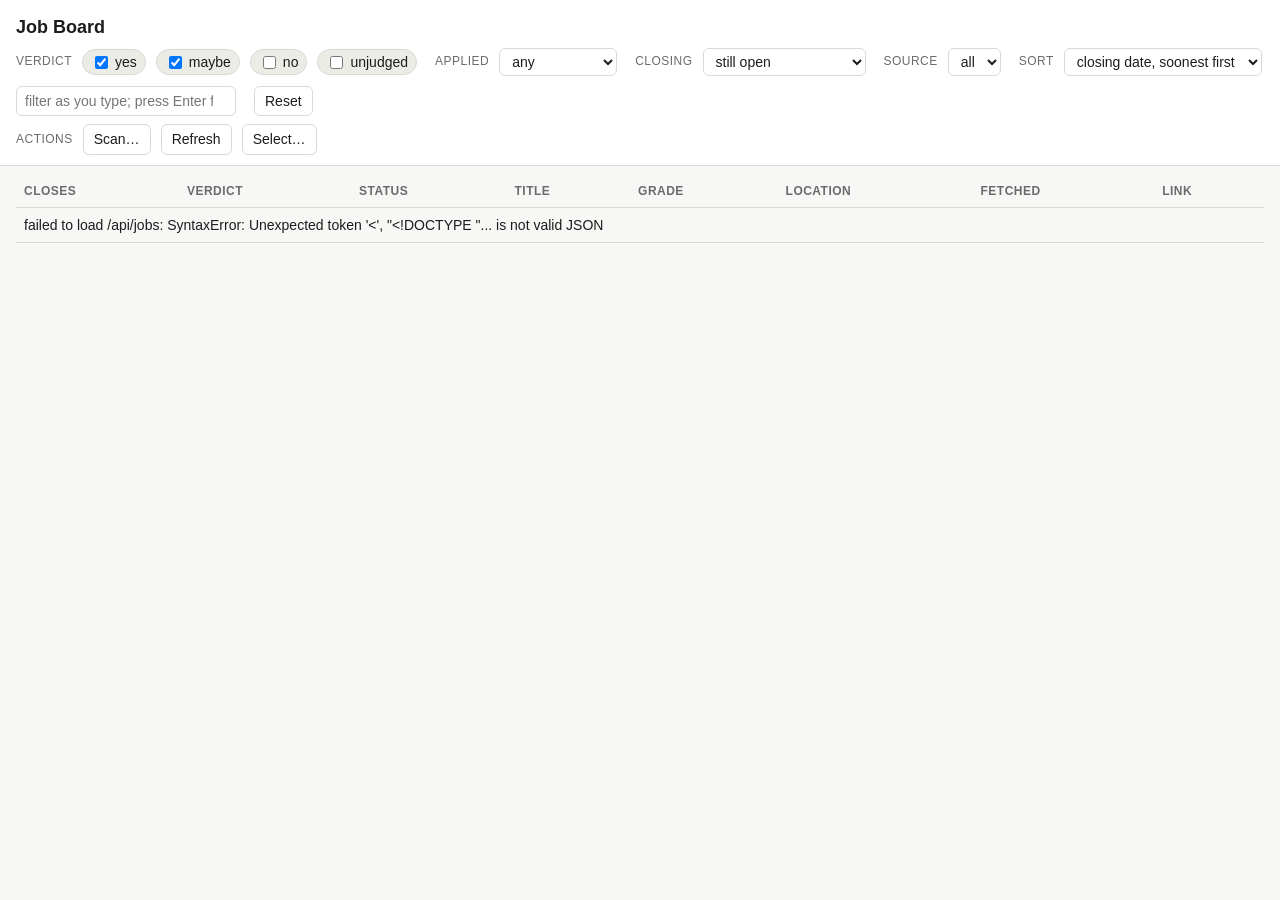
==== jobboard/static/index.html @ 0a0da337 "Resumes stored in Postgres and uploaded only via the MCP tool upload_resume; files served from the d" ====
<!DOCTYPE html>
<html lang="en">
<head>
<meta charset="utf-8">
<meta name="viewport" content="width=device-width, initial-scale=1">
<title>Job Board</title>
<style>
  :root {
    --bg: #f7f7f5; --fg: #1c1c1c; --muted: #6b6b6b; --line: #d9d9d4; --card: #ffffff;
    --accent: #1f5f8b; --yes: #1e7f4f; --maybe: #b26a00; --no: #9c2f2f; --none: #777;
    --applied: #3b4cca; --chip: #ecece7;
  }
  @media (prefers-color-scheme: dark) {
    :root { --bg: #16181a; --fg: #e6e6e3; --muted: #9a9a96; --line: #30343a; --card: #1f2327;
            --accent: #6fb3e0; --yes: #4fc08d; --maybe: #e0a84a; --no: #e06c6c; --none: #8a8a8a;
            --applied: #8c9bff; --chip: #2a2f35; }
  }
  * { box-sizing: border-box; }
  body { margin: 0; background: var(--bg); color: var(--fg);
         font: 14px/1.45 -apple-system, BlinkMacSystemFont, "Segoe UI", Roboto, Helvetica, Arial, sans-serif; }
  header { padding: 14px 16px 10px; border-bottom: 1px solid var(--line); background: var(--card);
           position: sticky; top: 0; z-index: 2; }
  h1 { font-size: 18px; margin: 0 0 8px; }
  .controls { display: flex; flex-wrap: wrap; gap: 10px 18px; align-items: center; }
  .group { display: flex; flex-wrap: wrap; gap: 6px 10px; align-items: center; }
  .group > span.label { color: var(--muted); font-size: 12px; text-transform: uppercase; letter-spacing: .04em; }
  label.chk { display: inline-flex; align-items: center; gap: 4px; cursor: pointer;
              padding: 2px 8px; border: 1px solid var(--line); border-radius: 999px; background: var(--chip); }
  select, input[type=search] { font: inherit; padding: 4px 8px; border: 1px solid var(--line);
                               border-radius: 6px; background: var(--card); color: var(--fg); }
  input[type=search] { min-width: 220px; }
  button { font: inherit; padding: 4px 10px; border: 1px solid var(--line); border-radius: 6px;
           background: var(--card); color: var(--fg); cursor: pointer; }
  .count { color: var(--muted); margin-left: auto; }
  .sem { font-size: 12px; color: var(--accent); }
  .sem button { padding: 0 6px; font-size: 11px; }
  td.score { color: var(--muted); font-size: 12px; white-space: nowrap; }
  button.on { background: var(--accent); color: #fff; border-color: var(--accent); }
  .runstat { color: var(--muted); font-size: 13px; }
  .runstat.running { color: var(--maybe); }
  .runstat.failed { color: var(--no); }
  .runstat.done { color: var(--yes); }
  .runstat { transition: opacity .6s; }
  .runstat.fade { opacity: 0; }
  dialog { border: 1px solid var(--line); border-radius: 10px; background: var(--card); color: var(--fg);
           padding: 18px 20px; min-width: 320px; max-width: 90vw; }
  dialog::backdrop { background: rgba(0,0,0,.35); }
  dialog h3 { margin: 0 0 10px; font-size: 16px; }
  dialog form { display: flex; flex-direction: column; gap: 10px; }
  dialog select, dialog input[type=number] { font: inherit; padding: 4px 8px; border: 1px solid var(--line);
      border-radius: 6px; background: var(--bg); color: var(--fg); }
  dialog select { width: 100%; margin-top: 4px; }
  .muted { color: var(--muted); font-size: 12px; }
  .dlg-actions { display: flex; justify-content: flex-end; gap: 8px; margin-top: 6px; }
  #scanStart { background: var(--accent); color: #fff; border-color: var(--accent); }
  main { padding: 0 16px 40px; }
  table { width: 100%; border-collapse: collapse; margin-top: 10px; }
  th, td { text-align: left; padding: 7px 8px; border-bottom: 1px solid var(--line); vertical-align: top; }
  th { position: sticky; top: 108px; background: var(--bg); font-size: 12px; text-transform: uppercase;
       letter-spacing: .04em; color: var(--muted); cursor: pointer; user-select: none; white-space: nowrap; }
  th.active { color: var(--accent); }
  tr.row { cursor: pointer; }
  tr.row:hover td { background: color-mix(in srgb, var(--accent) 8%, transparent); }
  td.title { font-weight: 600; }
  td.title small { display: block; font-weight: 400; color: var(--muted); }
  td.fetched { color: var(--muted); white-space: nowrap; }
  .badge { display: inline-block; padding: 1px 8px; border-radius: 999px; font-size: 12px; font-weight: 600;
           color: #fff; }
  .v-yes { background: var(--yes); } .v-maybe { background: var(--maybe); }
  .v-no { background: var(--no); } .v-none { background: var(--none); }
  .a-applied { background: var(--applied); } .a-drafted { background: #6b5ca5; }
  select.status { font: inherit; font-size: 12px; font-weight: 600; padding: 1px 6px; border-radius: 999px;
                  border: 1px solid var(--line); background: var(--chip); color: var(--fg); cursor: pointer;
                  -webkit-appearance: none; appearance: none; }
  select.status.a-applied, select.status.a-drafted { color: #fff; border-color: transparent; }
  select.status.a-applied { background: var(--applied); } select.status.a-drafted { background: #6b5ca5; }
  select.status.big { font-size: 13px; }
  select.status { width: 7.2em; text-align: center; }
  select.status.v-yes, select.status.v-maybe, select.status.v-no { color: #fff; border-color: transparent; }
  select.status.v-yes { background: var(--yes); } select.status.v-maybe { background: var(--maybe); } select.status.v-no { background: var(--no); }
  details.reason summary { color: var(--muted); font-size: 12px; }
  .closed { color: var(--muted); }
  th.sel, td.sel { width: 28px; padding-right: 0; display: none; }
  body.select-mode th.sel, body.select-mode td.sel { display: table-cell; }
  td.sel input, th.sel input { cursor: pointer; }
  body.select-mode tr.row td { user-select: none; }
  tr.row.selected td { background: color-mix(in srgb, var(--applied) 12%, transparent); }
  #layout { display: flex; align-items: flex-start; min-height: 100vh; }
  #content { flex: 1 1 auto; min-width: 0; }
  #bulk { flex: 0 0 250px; position: sticky; top: 0; max-height: 100vh; padding: 16px; background: var(--card);
          border-right: 1px solid var(--line); display: flex; flex-direction: column; gap: 10px; overflow: auto; box-sizing: border-box; }
  #bulk[hidden] { display: none; }
  #bulk .close { align-self: flex-end; margin-top: -6px; }
  #bulk h3 { margin: 0 0 4px; font-size: 15px; }
  #bulk select, #bulk input { width: 100%; font: inherit; padding: 4px 8px; border: 1px solid var(--line);
      border-radius: 6px; background: var(--bg); color: var(--fg); margin-top: 4px; }
  #bulkApply { background: var(--accent); color: #fff; border-color: var(--accent); }
  @media (max-width: 800px) { #layout { flex-direction: column; } #bulk { flex-basis: auto; width: 100%; position: static; max-height: none; border-right: 0; border-bottom: 1px solid var(--line); } }
  .soon { color: var(--maybe); font-weight: 600; }
  a { color: var(--accent); }
  tr.detail td { background: var(--card); padding: 12px 14px; }
  .detail-grid { display: grid; grid-template-columns: repeat(auto-fit, minmax(220px, 1fr)); gap: 6px 18px; margin-bottom: 10px; }
  .detail-grid div { color: var(--muted); } .detail-grid div b { color: var(--fg); font-weight: 600; }
  details { margin-top: 8px; }
  summary { cursor: pointer; color: var(--accent); }
  pre { white-space: pre-wrap; font: 12px/1.4 ui-monospace, SFMono-Regular, Menlo, monospace;
        background: var(--bg); padding: 10px; border-radius: 6px; max-height: 420px; overflow: auto; }
  pre.expanded { max-height: none; }
  pre.doc { max-height: 70vh; }
  button.more { margin: 4px 0 8px; font-size: 12px; }
  @media (max-width: 800px) {
    th.hide-sm, td.hide-sm { display: none; }
    th { top: auto; position: static; }
  }
</style>
</head>
<body>
<div id="layout">
<aside id="bulk" hidden>
  <button class="close" id="bulkClose" title="Exit selection mode">✕</button>
  <h3><span id="selCount">0</span> selected</h3>
  <label>Set status to<br><select id="bulkAction">
    <option value="applied">applied</option><option value="drafted">drafted</option></select></label>
  <label>Date<br><input type="date" id="bulkDate"></label>
  <label>Note (optional)<br><input type="text" id="bulkNote" placeholder="e.g. applied via USAJOBS"></label>
  <button id="bulkApply">Apply status to selected</button>
  <hr style="border:0;border-top:1px solid var(--line);width:100%">
  <label>Set verdict to<br><select id="bulkVerdict">
    <option value="yes">yes</option><option value="maybe">maybe</option><option value="no">no</option>
    <option value="__reset">reset to claude's</option></select></label>
  <button id="bulkVerdictApply">Apply verdict to selected</button>
  <button id="bulkClear">Clear selection</button>
  <p class="muted">Tip: click a checkbox, then shift-click another to select the range between them. The header checkbox selects everything listed.</p>
</aside>
<div id="content">
<header>
  <h1>Job Board <span class="count" id="count"></span> <a href="#" id="logout" class="muted" style="font-weight:400;font-size:12px;margin-left:10px" hidden>sign out</a></h1>
  <div class="controls">
    <div class="group"><span class="label" title="None checked = all verdicts">Verdict</span>
      <label class="chk"><input type="checkbox" data-f="verdict" value="yes" checked> yes</label>
      <label class="chk"><input type="checkbox" data-f="verdict" value="maybe" checked> maybe</label>
      <label class="chk"><input type="checkbox" data-f="verdict" value="no"> no</label>
      <label class="chk"><input type="checkbox" data-f="verdict" value="none"> unjudged</label>
    </div>
    <div class="group"><span class="label">Applied</span>
      <select id="applied">
        <option value="any">any</option>
        <option value="applied">applied</option>
        <option value="not">not applied</option>
        <option value="drafted">drafted only</option>
        <option value="untouched">no action yet</option>
      </select>
    </div>
    <div class="group"><span class="label">Closing</span>
      <select id="openness">
        <option value="any">any</option>
        <option value="open" selected>still open</option>
        <option value="closed">closed</option>
        <option value="week">closes within 7 days</option>
      </select>
    </div>
    <div class="group"><span class="label">Source</span><select id="source"><option value="">all</option></select></div>
    <div class="group"><span class="label">Sort</span>
      <select id="sort">
        <option value="close_date:asc">closing date, soonest first</option>
        <option value="close_date:desc">closing date, latest first</option>
        <option value="verdict:asc">verdict (yes → no)</option>
        <option value="action:asc">applied first</option>
        <option value="title:asc">title A–Z</option>
        <option value="grade_low:asc">grade, low to high</option>
        <option value="first_seen:desc">newest in database</option>
        <option value="last_fetched:asc">least recently fetched first</option>
        <option value="last_fetched:desc">most recently fetched first</option>
      </select>
    </div>
    <div class="group"><input type="search" id="q" placeholder="filter as you type; press Enter for semantic search">
      <span id="semBadge" class="sem" hidden>semantic: <b id="semQuery"></b> <button id="semClear" title="back to normal order">✕</button></span></div>
    <button id="reset">Reset</button>
  </div>
  <div class="controls" style="margin-top:8px">
    <div class="group"><span class="label">Actions</span>
      <button id="scan" title="Fetch new postings from a job board">Scan…</button>
      <button id="refreshAll" title="Re-fetch every posting currently listed (current filters) so dates and text are current">Refresh</button>
      <button id="bulkToggle" title="Enter selection mode: shows checkboxes and the bulk status panel">Select…</button>
    </div>
    <span id="run" class="runstat"></span>
  </div>
</header>
<dialog id="scanDlg">
  <form method="dialog" id="scanForm">
    <h3>Scan a job board</h3>
    <label>Board / workflow<br><select name="source" id="scanSource"></select></label>
    <div id="scanInfo" class="muted"></div>
    <label>Posted within the last <input type="number" name="days" min="1" max="365" value="7" style="width:5em"> days</label>
    <label class="chk"><input type="checkbox" name="all"> whole board (ignore days)</label>
    <label class="chk"><input type="checkbox" name="refetch"> re-fetch postings already stored</label>
    <div class="dlg-actions"><button value="cancel" type="button" id="scanCancel">Cancel</button><button value="start" id="scanStart">Start scan</button></div>
  </form>
</dialog>
<main>
  <table>
    <thead><tr>
      <th class="sel"><input type="checkbox" id="selAll" title="Select all listed"></th>
      <th data-sort="close_date">Closes</th>
      <th data-sort="verdict">Verdict</th>
      <th data-sort="action">Status</th>
      <th data-sort="title">Title</th>
      <th data-sort="grade_low" class="hide-sm">Grade</th>
      <th class="hide-sm">Location</th>
      <th data-sort="last_fetched" class="hide-sm">Fetched</th>
      <th class="hide-sm">Link</th>
    </tr></thead>
    <tbody id="rows"></tbody>
  </table>
</main>
</div>
</div>
<script>
(() => {
  const $ = (s) => document.querySelector(s);
  const state = { jobs: [], sort: "close_date", dir: "asc", open: null, selected: new Set(), lastClicked: null, lastRows: [], bulkOpen: false, semantic: null };
  const VRANK = { yes: 0, maybe: 1, none: 2, no: 3 };
  const ARANK = { applied: 0, drafted: 1, none: 4 };   // legacy values sort last
  const today = new Date().toISOString().slice(0, 10);
  const week = new Date(Date.now() + 7 * 864e5).toISOString().slice(0, 10);

  const verdictOf = (j) => j.verdict || "none";
  const actionOf = (j) => j.action || "none";
  const gradeOf = (j) => {
    if (!j.pay_plan && j.grade_low == null) return "";
    if (j.grade_low == null) return j.pay_plan;
    const pp = j.pay_plan || "";
    return j.grade_high && j.grade_high !== j.grade_low ? `${pp}-${j.grade_low}/${j.grade_high}` : `${pp}-${j.grade_low}`;
  };
  // ISO timestamp -> browser-local "YYYY-MM-DD HH:MM". Naive strings (no zone)
  // are treated by Date() as local time, which matches rows written by the CLI
  // on this machine; zone-aware strings from the server convert correctly.
  const fmtLocal = (iso, dateOnly = false) => {
    if (!iso) return "";
    const d = new Date(iso); if (isNaN(d)) return iso;
    const p = (n) => String(n).padStart(2, "0");
    const date = `${d.getFullYear()}-${p(d.getMonth() + 1)}-${p(d.getDate())}`;
    return dateOnly ? date : `${date} ${p(d.getHours())}:${p(d.getMinutes())}`;
  };
  // Relative age for the list: "3h ago", "2d ago"; exact time is in the tooltip.
  const fmtAgo = (iso) => {
    if (!iso) return "—";
    const ms = Date.now() - new Date(iso).getTime(); if (isNaN(ms)) return "";
    const m = Math.round(ms / 6e4), h = Math.round(ms / 36e5), d = Math.round(ms / 864e5);
    return m < 1 ? "just now" : m < 60 ? `${m}m ago` : h < 48 ? `${h}h ago` : `${d}d ago`;
  };
  const esc = (s) => String(s ?? "").replace(/[&<>"']/g, (c) => ({ "&": "&amp;", "<": "&lt;", ">": "&gt;", '"': "&quot;", "'": "&#39;" }[c]));

  function filtered() {
    const verdicts = new Set([...document.querySelectorAll('input[data-f="verdict"]:checked')].map((i) => i.value));
    const applied = $("#applied").value, openness = $("#openness").value, source = $("#source").value;
    const q = $("#q").value.trim().toLowerCase();
    // Every control only narrows: an empty verdict set, "any", or blank search means no restriction.
    return state.jobs.filter((j) => {
      if (verdicts.size && !verdicts.has(verdictOf(j))) return false;
      const a = actionOf(j);
      if (applied === "applied" && a !== "applied") return false;
      if (applied === "not" && a === "applied") return false;
      if (applied === "drafted" && a !== "drafted") return false;
      if (applied === "untouched" && a !== "none") return false;
      const c = j.close_date;
      if (openness === "open" && c && c < today) return false;
      if (openness === "closed" && !(c && c < today)) return false;
      if (openness === "week" && !(c && c >= today && c <= week)) return false;
      if (source && j.source !== source) return false;
      if (state.semantic) { if (!(j.id in state.semantic)) return false; }
      else if (q) {
        const hay = [j.title, j.location, j.series, j.verdict_reason, j.announcement_no, j.action_note, gradeOf(j)].join(" ").toLowerCase();
        if (!hay.includes(q)) return false;
      }
      return true;
    });
  }

  function sorted(rows) {
    if (state.semantic) return rows.slice().sort((a, b) => state.semantic[b.id] - state.semantic[a.id]);
    const k = state.sort, d = state.dir === "asc" ? 1 : -1;
    const key = (j) => {
      if (k === "verdict") return VRANK[verdictOf(j)];
      if (k === "action") return ARANK[actionOf(j)] ?? 9;
      if (k === "close_date") return j.close_date || "9999-99-99";
      if (k === "grade_low") return j.grade_low ?? 99;
      if (k === "first_seen") return j.first_seen || "";
      if (k === "last_fetched") return j.last_fetched ? new Date(j.last_fetched).getTime() : 0;
      return (j.title || "").toLowerCase();
    };
    return rows.slice().sort((a, b) => {
      const x = key(a), y = key(b);
      if (x < y) return -d; if (x > y) return d;
      return (a.close_date || "9999") < (b.close_date || "9999") ? -1 : 1;
    });
  }

  const ACTIONS = ["applied", "drafted"];
  const VERDICTS = ["yes", "maybe", "no"];
  // A verdict counts as overridden when the latest one is yours and differs from Claude's latest.
  const overridden = (j) => j.verdict_author === "user" && j.claude_verdict && j.verdict !== j.claude_verdict;
  function verdictSelect(j, v, extraClass = "") {
    // Short label: a <select> sizes itself to its longest option, so a long reset label stretched the pill.
    const reset = j.claude_verdict && v !== j.claude_verdict ? `<option value="__reset" title="reset to Claude's verdict (${j.claude_verdict})">↺ ${j.claude_verdict}</option>` : "";
    return `<select class="status v-${v} ${extraClass}" data-verdict="${j.id}" title="Set verdict (saved immediately)" onclick="event.stopPropagation()">
      <option value="" ${v === "none" ? "selected" : ""}>unjudged</option>
      ${VERDICTS.map((x) => `<option value="${x}" ${v === x ? "selected" : ""}>${x}</option>`).join("")}${reset}
    </select>`;
  }
  function statusSelect(j, a, extraClass = "") {
    return `<select class="status a-${a} ${extraClass}" data-status="${j.id}" title="Set status (saved immediately)" onclick="event.stopPropagation()">
      <option value="" ${a === "none" ? "selected" : ""}>—</option>
      ${ACTIONS.map((x) => `<option value="${x}" ${a === x ? "selected" : ""}>${x}</option>`).join("")}
    </select>`;
  }
  function closeCell(j) {
    if (!j.close_date) return '<span class="closed">?</span>';
    if (j.close_date < today) return `<span class="closed">${j.close_date}</span>`;
    if (j.close_date <= week) return `<span class="soon">${j.close_date}</span>`;
    return j.close_date;
  }

  function render() {
    const rows = sorted(filtered());
    state.lastRows = rows.map((j) => j.id);
    $("#count").textContent = `${rows.length} of ${state.jobs.length}`;
    $("#selAll").checked = rows.length > 0 && rows.every((j) => state.selected.has(j.id));
    renderSidebar();
    document.querySelectorAll("th[data-sort]").forEach((th) => th.classList.toggle("active", th.dataset.sort === state.sort));
    $("#rows").innerHTML = rows.map((j) => {
      const v = verdictOf(j), a = actionOf(j);
      const link = j.external_url || j.board_url;
      return `<tr class="row ${state.selected.has(j.id) ? "selected" : ""}" data-id="${j.id}">
        <td class="sel"><input type="checkbox" data-sel="${j.id}" ${state.selected.has(j.id) ? "checked" : ""}></td>
        <td>${closeCell(j)}</td>
        <td>${verdictSelect(j, v)}${overridden(j) ? `<br><small title="${esc(j.claude_reason || "")}">claude: ${esc(j.claude_verdict)}</small>` : (j.eligible_grades ? `<br><small>${esc(j.eligible_grades)}</small>` : "")}</td>
        <td>${statusSelect(j, a)}${j.action_date ? `<br><small>${j.action_date}</small>` : ""}</td>
        <td class="title">${state.semantic ? `<span class="score" title="similarity">${(state.semantic[j.id] * 100).toFixed(0)}% · </span>` : ""}${esc(j.title)}<small>${esc(j.series || "")}${j.announcement_no ? " · " + esc(j.announcement_no) : ""}</small></td>
        <td class="hide-sm">${esc(gradeOf(j))}</td>
        <td class="hide-sm">${esc((j.location || "").slice(0, 60))}</td>
        <td class="hide-sm fetched" title="${esc(fmtLocal(j.last_fetched))}">${esc(fmtAgo(j.last_fetched))}</td>
        <td class="hide-sm">${link ? `<a href="${esc(link)}" target="_blank" rel="noopener" onclick="event.stopPropagation()">open ↗</a>` : ""}</td>
      </tr>` + (state.open === j.id ? detailRow(j) : "");
    }).join("");
  }

  function detailRow(j) {
    return `<tr class="detail"><td colspan="9">
      <div class="detail-grid">
        <div>Verdict: ${verdictSelect(j, verdictOf(j), "big")} ${j.eligible_grades ? `(${esc(j.eligible_grades)})` : ""}${j.verdict_author === "user" ? ` <small>set by you</small>` : ""}</div>
        <div>${overridden(j)
          ? `<details class="reason"><summary>Claude's verdict: ${esc(j.claude_verdict)}${j.claude_grades ? ` (${esc(j.claude_grades)})` : ""} — reason minimized</summary><b>${esc(j.claude_reason || "—")}</b></details>`
          : `Reason: <b>${esc(j.claude_reason || j.verdict_reason || "—")}</b>`}</div>
        <div>Status: ${statusSelect(j, actionOf(j), "big")} ${j.action_date ? esc(j.action_date) : ""}</div>
        <div>Resume: ${(j.resume_files || []).filter((f) => f.kind === "pdf").map((f) => `<a href="/view.html?f=${encodeURIComponent(f.id + "/" + f.name)}" target="_blank" rel="noopener" title="${esc(f.label || "")} · ${esc(fmtLocal(f.uploaded_at))}">${esc((f.label ? f.label + "/" : "") + f.name)}</a>`).join(" · ") || `<b>${esc(j.resume_dir || "—")}</b>`}</div>
        <div>Note: <b>${esc(j.action_note || "—")}</b></div>
        <div>Opens / closes: <b>${esc(j.open_date || "?")} / ${esc(j.close_date || "?")}</b></div>
        <div>Salary: <b>${esc(j.salary || "—")}</b></div>
        <div>Source: <b>${esc(j.source)}</b> · first seen ${esc(fmtLocal(j.first_seen, true))}</div>
        <div>Links: ${j.external_url ? `<a href="${esc(j.external_url)}" target="_blank" rel="noopener">USAJOBS</a>` : ""} ${j.board_url ? `<a href="${esc(j.board_url)}" target="_blank" rel="noopener">board</a>` : ""}</div>
        <div>Last fetched: <b>${esc(fmtLocal(j.last_fetched) || "—")}</b>
             <button data-act="refresh" data-id="${j.id}" style="margin-left:6px">Refresh posting</button></div>
      </div>
      <div id="docs-${j.id}"><em style="color:var(--muted)">loading stored text…</em></div>
    </td></tr>`;
  }

  async function loadDocs(id) {
    const el = document.getElementById(`docs-${id}`);
    if (!el) return;
    try {
      const r = await fetch(`/api/jobs/${id}`);
      const d = await r.json();
      const docs = d.documents.filter((x) => x.kind !== "board_card");
      const prim = d.primary || {};
      el.innerHTML = docs.length ? docs.map((x) => {
        const text = x.text || "";
        const isPrimary = x.id === prim.doc_id;
        // Primary document: every section the adapter found, in page order, each under its heading.
        const secs = isPrimary && prim.sections && Object.keys(prim.sections).length ? prim.sections : null;
        const preview = secs ? Object.entries(secs).map(([h, t]) => `${h.toUpperCase()}\n${t}`).join("\n\n\n") : text.slice(0, 1500);
        const truncated = secs ? false : text.length > 1500;
        return `<details ${isPrimary ? "open" : ""}><summary>${esc(x.kind)} · ${esc(fmtLocal(x.fetched_at))} · ${text.length.toLocaleString()} chars</summary>
          <pre class="doc" data-full="${esc(text)}" data-preview="${esc(preview)}">${esc(preview)}</pre>
          ${truncated || secs ? `<button class="more" data-more="1">${secs ? "Show raw page text" : "Show full text"}</button>` : ""}</details>`;
      }).join("") : '<em style="color:var(--muted)">no stored documents</em>';
    } catch (e) { el.textContent = "failed to load: " + e; }
  }

  document.addEventListener("change", (e) => { if (e.target.closest("header")) {
    if (e.target.id === "sort") [state.sort, state.dir] = e.target.value.split(":");
    render();
  }});
  $("#q").addEventListener("input", () => { if (!state.semantic) render(); });
  async function semanticSearch(q) {
    setRun("running", `semantic search: "${q}"…`);
    try {
      const r = await fetch(`/api/search?mode=semantic&limit=200&q=${encodeURIComponent(q)}`);
      const d = await r.json();
      if (!r.ok) throw new Error(d.error || r.statusText);
      state.semantic = Object.fromEntries(d.hits.map((h) => [h.id, h.score]));
      $("#semBadge").hidden = false; $("#semQuery").textContent = q;
      setRun("done", `semantic search: ${d.hits.length} ranked`);
      render();
    } catch (err) { setRun("failed", `semantic search failed: ${err.message}`); }
  }
  $("#q").addEventListener("keydown", (e) => {
    if (e.key === "Enter") { const q = $("#q").value.trim(); if (q) semanticSearch(q); }
    if (e.key === "Escape") { state.semantic = null; $("#semBadge").hidden = true; render(); }
  });
  $("#semClear").addEventListener("click", () => { state.semantic = null; $("#semBadge").hidden = true; render(); });
  $("#reset").addEventListener("click", () => {
    document.querySelectorAll('input[data-f="verdict"]').forEach((i) => i.checked = i.value === "yes" || i.value === "maybe");
    $("#applied").value = "any"; $("#openness").value = "open"; $("#source").value = ""; $("#q").value = "";
    state.semantic = null; $("#semBadge").hidden = true;
    $("#sort").value = "close_date:asc"; state.sort = "close_date"; state.dir = "asc"; render();
  });
  document.querySelectorAll("th[data-sort]").forEach((th) => th.addEventListener("click", () => {
    const k = th.dataset.sort;
    state.dir = state.sort === k && state.dir === "asc" ? "desc" : "asc"; state.sort = k;
    const opt = [...$("#sort").options].find((o) => o.value === `${k}:${state.dir}`);
    if (opt) $("#sort").value = opt.value;
    render();
  }));
  $("#rows").addEventListener("click", (e) => {
    if (e.target.closest("input[data-sel], select, a, details, button")) return;
    const tr = e.target.closest("tr.row"); if (!tr) return;
    const id = Number(tr.dataset.id);
    state.open = state.open === id ? null : id; render();
    if (state.open === id) loadDocs(id);
  });

  async function post(url, body) {
    const r = await fetch(url, { method: "POST", headers: { "Content-Type": "application/json" }, body: JSON.stringify(body || {}) });
    const d = await r.json().catch(() => ({}));
    if (!r.ok) throw new Error(d.error || r.statusText);
    return d;
  }
  async function reload() {
    const r = await fetch("/api/jobs");
    if (r.status === 401) { location.href = "/login.html?next=" + encodeURIComponent(location.pathname); return {jobs: []}; }
    const d = await r.json();
    state.jobs = d.jobs;
    const sources = [...new Set(d.jobs.map((j) => j.source))].sort();
    const cur = $("#source").value;
    $("#source").innerHTML = '<option value="">all</option>' + sources.map((s) => `<option value="${esc(s)}">${esc(s)}</option>`).join("");
    $("#source").value = cur;
    render();
    return d;
  }
  // One status line in the header for every background activity: scans, bulk
  // refreshes and single-posting refreshes all report here in the same style.
  // Finished ("done") messages fade out after a few seconds; running and failed stay.
  let clearTimer = null;
  const setRun = (status, text) => {
    const el = $("#run"); clearTimeout(clearTimer);
    el.className = "runstat " + status; el.textContent = text;
    if (status === "done") clearTimer = setTimeout(() => { el.classList.add("fade"); clearTimer = setTimeout(() => { el.textContent = ""; el.className = "runstat"; }, 600); }, 2500);
  };
  let pollTimer = null;
  async function pollRun(id) {
    clearTimeout(pollTimer);
    const r = await (await fetch(`/api/runs/${id}`)).json();
    const last = (r.log || "").trim().split("\n").pop() || "";
    setRun(r.status, `${r.kind} ${r.status}: ${last}`);
    if (r.status === "running") pollTimer = setTimeout(() => pollRun(id), 1500);
    else { reload(); }
  }
  let sources = [];
  async function loadSources() {
    sources = (await (await fetch("/api/sources")).json()).sources;
    $("#scanSource").innerHTML = sources.map((s) => `<option value="${esc(s.name)}">${esc(s.display_name)}</option>`).join("");
    showSourceInfo();
  }
  function showSourceInfo() {
    const s = sources.find((x) => x.name === $("#scanSource").value); if (!s) return;
    const ls = s.last_scan;
    const when = ls ? `last scan ${fmtLocal(ls.started_at)} (${ls.status}${ls.summary ? `: ${ls.summary.new} new, ${ls.summary.known} known` : ""})` : "never scanned";
    $("#scanInfo").innerHTML = `${s.board_url ? `<a href="${esc(s.board_url)}" target="_blank" rel="noopener">${esc(s.board_url)}</a><br>` : ""}${esc(when)}`;
  }
  $("#scanSource").addEventListener("change", showSourceInfo);
  $("#scan").addEventListener("click", async () => { await loadSources(); $("#scanDlg").showModal(); });
  $("#scanCancel").addEventListener("click", () => $("#scanDlg").close());
  $("#scanForm").addEventListener("submit", async (e) => {
    e.preventDefault();
    const f = new FormData(e.target);
    const body = { source: f.get("source"), days: Number(f.get("days") || 7), all: !!f.get("all"), refetch: !!f.get("refetch") };
    $("#scanDlg").close();
    setRun("running", `scan ${body.source}: starting…`);
    try { const d = await post("/api/scan", body); pollRun(d.run_id); }
    catch (err) { setRun("failed", `scan failed: ${err.message}`); }
  });
  $("#refreshAll").addEventListener("click", async () => {
    const ids = filtered().filter((j) => j.external_url || j.board_url).map((j) => j.id);
    if (!ids.length) { setRun("failed", "refresh: nothing listed to refresh"); return; }
    setRun("running", `refresh ${ids.length} listed posting(s): starting…`);
    try { const d = await post("/api/refresh", { ids }); pollRun(d.run_id); }
    catch (e) { setRun("failed", `refresh failed: ${e.message}`); }
  });
  $("#rows").addEventListener("click", async (e) => {
    const b = e.target.closest("button[data-act=refresh]"); if (!b) return;
    e.stopPropagation(); b.disabled = true;
    const id = Number(b.dataset.id), job = state.jobs.find((j) => j.id === id);
    setRun("running", `refresh [${id}] ${job ? job.title : ""}: fetching…`);
    try {
      const d = await post(`/api/jobs/${id}/refresh`);
      setRun("done", `refresh [${id}] ${job ? job.title : ""} done: ${d.refresh.refetched} page(s), closes ${d.job.close_date || "?"}, fetched ${fmtLocal(d.job.last_fetched)}`);
      await reload(); loadDocs(id);
    } catch (err) { setRun("failed", `refresh [${id}] failed: ${err.message}`); }
    b.disabled = false;
  });
  function renderSidebar() {
    const n = state.selected.size;
    document.body.classList.toggle("select-mode", state.bulkOpen);
    $("#bulk").hidden = !state.bulkOpen;
    $("#bulkToggle").classList.toggle("on", state.bulkOpen);
    $("#bulkToggle").textContent = state.bulkOpen ? "Done selecting" : "Select…";
    $("#selCount").textContent = n;
    $("#bulkApply").disabled = n === 0; $("#bulkVerdictApply").disabled = n === 0;
    if (!$("#bulkDate").value) $("#bulkDate").value = today;
  }
  function exitSelectMode() { state.bulkOpen = false; state.selected.clear(); state.lastClicked = null; render(); }
  $("#bulkToggle").addEventListener("click", () => { if (state.bulkOpen) exitSelectMode(); else { state.bulkOpen = true; renderSidebar(); } });
  $("#bulkClose").addEventListener("click", exitSelectMode);
  $("#rows").addEventListener("click", (e) => {
    const cb = e.target.closest("input[data-sel]"); if (!cb) return;
    if (e.shiftKey) { const sel = document.getSelection(); if (sel) sel.removeAllRanges(); }
    const id = Number(cb.dataset.sel), want = cb.checked;
    let ids = [id];
    if (e.shiftKey && state.lastClicked != null) {
      const a = state.lastRows.indexOf(state.lastClicked), b = state.lastRows.indexOf(id);
      if (a >= 0 && b >= 0) ids = state.lastRows.slice(Math.min(a, b), Math.max(a, b) + 1);
    }
    ids.forEach((x) => want ? state.selected.add(x) : state.selected.delete(x));
    state.lastClicked = id;
    render();
  });
  $("#selAll").addEventListener("change", (e) => {
    state.lastRows.forEach((id) => e.target.checked ? state.selected.add(id) : state.selected.delete(id));
    render();
  });
  $("#bulkClear").addEventListener("click", () => { state.selected.clear(); state.lastClicked = null; render(); });
  $("#bulkApply").addEventListener("click", async () => {
    const ids = [...state.selected], action = $("#bulkAction").value, date = $("#bulkDate").value || today, note = $("#bulkNote").value.trim();
    let ok = 0, fail = 0;
    for (const id of ids) {
      setRun("running", `bulk status: ${action} ${ok + fail + 1}/${ids.length}…`);
      const job = state.jobs.find((j) => j.id === id);
      const body = { action, date }; if (note) body.note = note; if (job && job.resume_dir) body.resume_dir = job.resume_dir;
      try { await post(`/api/jobs/${id}/action`, body); ok++; } catch (err) { fail++; }
    }
    setRun(fail ? "failed" : "done", `bulk status: ${action} set on ${ok} job(s)${fail ? `, ${fail} failed` : ""}`);
    state.selected.clear(); state.lastClicked = null; $("#bulkNote").value = "";
    await reload();
  });
  $("#rows").addEventListener("click", (e) => {
    const b = e.target.closest("button[data-more]"); if (!b) return;
    e.stopPropagation();
    const pre = b.previousElementSibling, full = b.dataset.more === "1";
    if (!b.dataset.label) b.dataset.label = b.textContent;
    pre.textContent = full ? pre.dataset.full : pre.dataset.preview;
    pre.classList.toggle("expanded", full);
    b.dataset.more = full ? "0" : "1";
    b.textContent = full ? "Show less" : (b.dataset.label || "Show full text");
  });
  async function setVerdict(id, value) {
    const job = state.jobs.find((j) => j.id === id);
    let body;
    if (value === "__reset") body = { verdict: job.claude_verdict, grades: job.claude_grades, reason: "reset to Claude's verdict", author: "user" };
    else body = { verdict: value, reason: "set by user", author: "user" };
    setRun("running", `verdict [${id}] ${job ? job.title : ""}: saving ${body.verdict}…`);
    try { await post(`/api/jobs/${id}/verdict`, body); setRun("done", `verdict [${id}]: ${body.verdict}`); await reload(); }
    catch (err) { setRun("failed", `verdict [${id}] failed: ${err.message}`); render(); }
  }
  $("#bulkVerdictApply").addEventListener("click", async () => {
    const ids = [...state.selected], value = $("#bulkVerdict").value;
    let ok = 0, fail = 0;
    for (const id of ids) {
      const job = state.jobs.find((j) => j.id === id);
      if (value === "__reset" && !(job && job.claude_verdict)) { fail++; continue; }
      const body = value === "__reset" ? { verdict: job.claude_verdict, grades: job.claude_grades, reason: "reset to Claude's verdict", author: "user" }
                                       : { verdict: value, reason: "set by user", author: "user" };
      setRun("running", `bulk verdict: ${ok + fail + 1}/${ids.length}…`);
      try { await post(`/api/jobs/${id}/verdict`, body); ok++; } catch (err) { fail++; }
    }
    setRun(fail ? "failed" : "done", `bulk verdict set on ${ok} job(s)${fail ? `, ${fail} skipped/failed` : ""}`);
    state.selected.clear(); state.lastClicked = null; await reload();
  });
  $("#rows").addEventListener("change", async (e) => {
    const vs = e.target.closest("select[data-verdict]");
    if (vs) { e.stopPropagation(); if (vs.value) await setVerdict(Number(vs.dataset.verdict), vs.value); else render(); return; }
    const sel = e.target.closest("select[data-status]"); if (!sel) return;
    e.stopPropagation();
    const id = Number(sel.dataset.status), action = sel.value, job = state.jobs.find((j) => j.id === id);
    if (!action) { render(); return; }
    setRun("running", `status [${id}] ${job ? job.title : ""}: saving ${action}…`);
    try {
      const body = { action, date: today };
      if (job && job.resume_dir) body.resume_dir = job.resume_dir;
      await post(`/api/jobs/${id}/action`, body);
      setRun("done", `status [${id}] ${job ? job.title : ""}: ${action} on ${today}`);
      await reload();
    } catch (err) { setRun("failed", `status [${id}] failed: ${err.message}`); render(); }
  });

  fetch("/api/auth/me").then((r) => r.json()).then((m) => { if (m.via === "session") $("#logout").hidden = false; }).catch(() => {});
  $("#logout").addEventListener("click", async (e) => { e.preventDefault(); await fetch("/api/auth/logout", { method: "POST" }); location.href = "/login.html"; });
  reload().then((d) => {
    if (d.active_run) pollRun(d.active_run.id);
  }).catch((e) => { $("#rows").innerHTML = `<tr><td colspan="9">failed to load /api/jobs: ${esc(e)}</td></tr>`; });
})();
</script>
</body>
</html>
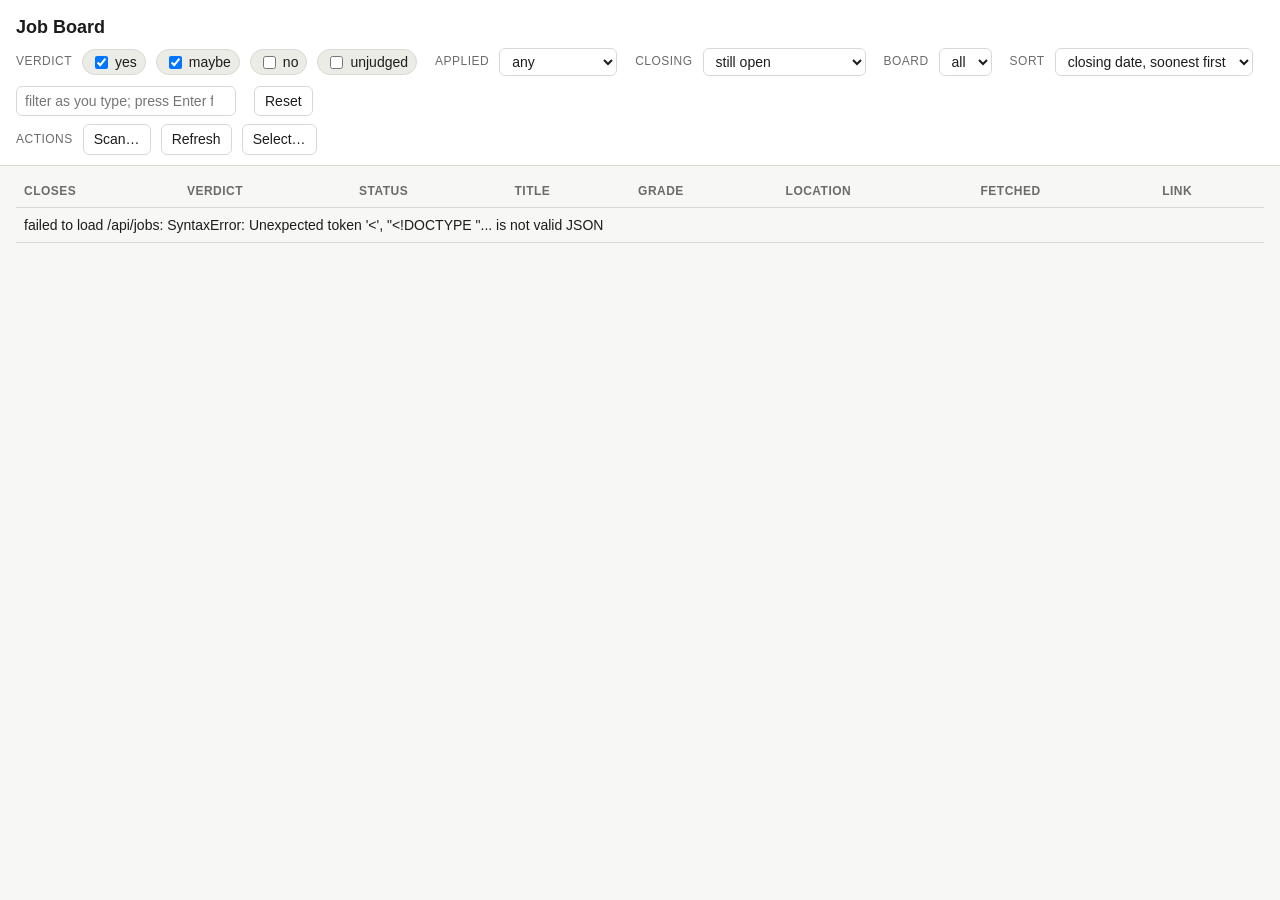
==== commit 3aa4ccc0: "Boards by URL with auto-detected adapters; Chrome fetch layer with proxy escalation Boards are regis" ====
--- a/jobboard/static/index.html
+++ b/jobboard/static/index.html
@@ -53,6 +53,9 @@
   .muted { color: var(--muted); font-size: 12px; }
   .dlg-actions { display: flex; justify-content: flex-end; gap: 8px; margin-top: 6px; }
   #scanStart { background: var(--accent); color: #fff; border-color: var(--accent); }
+  .boardlist { max-height: 40vh; overflow: auto; border: 1px solid var(--border, #ddd); padding: 4px 8px; border-radius: 6px; }
+  .boardlist label.board { display: block; margin: 2px 0; }
+  #scanDlg form { min-width: min(42em, 90vw); }
   main { padding: 0 16px 40px; }
   table { width: 100%; border-collapse: collapse; margin-top: 10px; }
   th, td { text-align: left; padding: 7px 8px; border-bottom: 1px solid var(--line); vertical-align: top; }
@@ -159,7 +162,7 @@
         <option value="week">closes within 7 days</option>
       </select>
     </div>
-    <div class="group"><span class="label">Source</span><select id="source"><option value="">all</option></select></div>
+    <div class="group"><span class="label">Board</span><select id="source"><option value="">all</option></select></div>
     <div class="group"><span class="label">Sort</span>
       <select id="sort">
         <option value="close_date:asc">closing date, soonest first</option>
@@ -188,9 +191,14 @@
 </header>
 <dialog id="scanDlg">
   <form method="dialog" id="scanForm">
-    <h3>Scan a job board</h3>
-    <label>Board / workflow<br><select name="source" id="scanSource"></select></label>
-    <div id="scanInfo" class="muted"></div>
+    <h3>Scan job boards</h3>
+    <div id="boardList" class="boardlist"></div>
+    <div class="muted" style="margin:4px 0 8px"><a href="#" id="boardsAll">all</a> · <a href="#" id="boardsNone">none</a></div>
+    <details id="addBoards"><summary>Add boards by URL</summary>
+      <textarea id="boardUrls" rows="3" placeholder="one board URL per line (Workday, Oracle HCM, iCIMS, UKG, NEOGOV, Greenhouse, Eightfold, Yello ...)" style="width:100%"></textarea>
+      <div class="muted">Optional title filters for the new boards: include <input type="text" id="boardInclude" placeholder="analyst|account|actuar" style="width:11em"> exclude <input type="text" id="boardExclude" placeholder="senior|director|manager" style="width:11em"></div>
+      <button type="button" id="boardAdd">Add</button> <span id="boardAddStatus" class="muted"></span>
+    </details>
     <label>Posted within the last <input type="number" name="days" min="1" max="365" value="7" style="width:5em"> days</label>
     <label class="chk"><input type="checkbox" name="all"> whole board (ignore days)</label>
     <label class="chk"><input type="checkbox" name="refetch"> re-fetch postings already stored</label>
@@ -267,10 +275,10 @@
       if (openness === "open" && c && c < today) return false;
       if (openness === "closed" && !(c && c < today)) return false;
       if (openness === "week" && !(c && c >= today && c <= week)) return false;
-      if (source && j.source !== source) return false;
+      if (source && (j.board_name || j.source) !== source) return false;
       if (state.semantic) { if (!(j.id in state.semantic)) return false; }
       else if (q) {
-        const hay = [j.title, j.location, j.series, j.verdict_reason, j.announcement_no, j.action_note, gradeOf(j)].join(" ").toLowerCase();
+        const hay = [j.title, j.location, j.board_name, j.series, j.verdict_reason, j.announcement_no, j.action_note, gradeOf(j)].join(" ").toLowerCase();
         if (!hay.includes(q)) return false;
       }
       return true;
@@ -338,7 +346,7 @@
         <td>${statusSelect(j, a)}${j.action_date ? `<br><small>${j.action_date}</small>` : ""}</td>
         <td class="title">${state.semantic ? `<span class="score" title="similarity">${(state.semantic[j.id] * 100).toFixed(0)}% · </span>` : ""}${esc(j.title)}<small>${esc(j.series || "")}${j.announcement_no ? " · " + esc(j.announcement_no) : ""}</small></td>
         <td class="hide-sm">${esc(gradeOf(j))}</td>
-        <td class="hide-sm">${esc((j.location || "").slice(0, 60))}</td>
+        <td class="hide-sm" title="${esc(j.board_name || j.source)}">${esc((j.location || "").slice(0, 60))}${j.board_name ? `<br><small class="muted">${esc(j.board_name.slice(0, 40))}</small>` : ""}</td>
         <td class="hide-sm fetched" title="${esc(fmtLocal(j.last_fetched))}">${esc(fmtAgo(j.last_fetched))}</td>
         <td class="hide-sm">${link ? `<a href="${esc(link)}" target="_blank" rel="noopener" onclick="event.stopPropagation()">open ↗</a>` : ""}</td>
       </tr>` + (state.open === j.id ? detailRow(j) : "");
@@ -353,12 +361,12 @@
           ? `<details class="reason"><summary>Claude's verdict: ${esc(j.claude_verdict)}${j.claude_grades ? ` (${esc(j.claude_grades)})` : ""} — reason minimized</summary><b>${esc(j.claude_reason || "—")}</b></details>`
           : `Reason: <b>${esc(j.claude_reason || j.verdict_reason || "—")}</b>`}</div>
         <div>Status: ${statusSelect(j, actionOf(j), "big")} ${j.action_date ? esc(j.action_date) : ""}</div>
-        <div>Resume: ${(j.resume_files || []).filter((f) => f.kind === "pdf").map((f) => `<a href="/view.html?f=${encodeURIComponent(f.id + "/" + f.name)}" target="_blank" rel="noopener" title="${esc(f.label || "")} · ${esc(fmtLocal(f.uploaded_at))}">${esc((f.label ? f.label + "/" : "") + f.name)}</a>`).join(" · ") || `<b>${esc(j.resume_dir || "—")}</b>`}</div>
+        <div>Resume: ${(j.resume_files || []).filter((f) => f.kind === "pdf").map((f) => `<a href="/view.html?f=${encodeURIComponent("job/" + j.id + "/" + f.name)}" target="_blank" rel="noopener" title="${esc(f.label || "")} · ${esc(fmtLocal(f.uploaded_at))}">${esc((f.label ? f.label + "/" : "") + f.name)}</a>`).join(" · ") || `<b>${esc(j.resume_dir || "—")}</b>`}</div>
         <div>Note: <b>${esc(j.action_note || "—")}</b></div>
         <div>Opens / closes: <b>${esc(j.open_date || "?")} / ${esc(j.close_date || "?")}</b></div>
         <div>Salary: <b>${esc(j.salary || "—")}</b></div>
-        <div>Source: <b>${esc(j.source)}</b> · first seen ${esc(fmtLocal(j.first_seen, true))}</div>
-        <div>Links: ${j.external_url ? `<a href="${esc(j.external_url)}" target="_blank" rel="noopener">USAJOBS</a>` : ""} ${j.board_url ? `<a href="${esc(j.board_url)}" target="_blank" rel="noopener">board</a>` : ""}</div>
+        <div>Board: <b>${esc(j.board_name || j.source)}</b> <small>(${esc(j.source)})</small> · first seen ${esc(fmtLocal(j.first_seen, true))}</div>
+        <div>Links: ${j.external_url ? `<a href="${esc(j.external_url)}" target="_blank" rel="noopener">${/usajobs\.gov/.test(j.external_url) ? "USAJOBS" : "posting"}</a>` : ""} ${j.board_url && j.board_url !== j.external_url ? `<a href="${esc(j.board_url)}" target="_blank" rel="noopener">board</a>` : ""}</div>
         <div>Last fetched: <b>${esc(fmtLocal(j.last_fetched) || "—")}</b>
              <button data-act="refresh" data-id="${j.id}" style="margin-left:6px">Refresh posting</button></div>
       </div>
@@ -442,7 +450,7 @@
     if (r.status === 401) { location.href = "/login.html?next=" + encodeURIComponent(location.pathname); return {jobs: []}; }
     const d = await r.json();
     state.jobs = d.jobs;
-    const sources = [...new Set(d.jobs.map((j) => j.source))].sort();
+    const sources = [...new Set(d.jobs.map((j) => j.board_name || j.source))].sort();
     const cur = $("#source").value;
     $("#source").innerHTML = '<option value="">all</option>' + sources.map((s) => `<option value="${esc(s)}">${esc(s)}</option>`).join("");
     $("#source").value = cur;
@@ -467,27 +475,45 @@
     if (r.status === "running") pollTimer = setTimeout(() => pollRun(id), 1500);
     else { reload(); }
   }
-  let sources = [];
+  let boards = [];
+  function renderBoards() {
+    $("#boardList").innerHTML = boards.length ? boards.map((b) => {
+      const ls = b.last_scan;
+      const when = ls ? `${fmtAgo(ls.started_at)}${ls.status === "failed" ? " · failed" : ls.new != null ? ` · ${ls.new} new` : ""}` : "never scanned";
+      return `<label class="chk board"><input type="checkbox" name="board" value="${b.id}" ${b.enabled ? "checked" : ""}>
+        <b>${esc(b.name)}</b> <small class="muted">${esc(b.adapter)} · ${b.jobs} jobs · ${esc(when)}</small>
+        <a href="${esc(b.url)}" target="_blank" rel="noopener" title="${esc(b.url)}">↗</a></label>`;
+    }).join("") : `<div class="muted">No boards yet. Add one by URL below.</div>`;
+  }
   async function loadSources() {
-    sources = (await (await fetch("/api/sources")).json()).sources;
-    $("#scanSource").innerHTML = sources.map((s) => `<option value="${esc(s.name)}">${esc(s.display_name)}</option>`).join("");
-    showSourceInfo();
-  }
-  function showSourceInfo() {
-    const s = sources.find((x) => x.name === $("#scanSource").value); if (!s) return;
-    const ls = s.last_scan;
-    const when = ls ? `last scan ${fmtLocal(ls.started_at)} (${ls.status}${ls.summary ? `: ${ls.summary.new} new, ${ls.summary.known} known` : ""})` : "never scanned";
-    $("#scanInfo").innerHTML = `${s.board_url ? `<a href="${esc(s.board_url)}" target="_blank" rel="noopener">${esc(s.board_url)}</a><br>` : ""}${esc(when)}`;
-  }
-  $("#scanSource").addEventListener("change", showSourceInfo);
+    boards = (await (await fetch("/api/boards")).json()).boards;
+    renderBoards();
+  }
+  $("#boardsAll").addEventListener("click", (e) => { e.preventDefault(); document.querySelectorAll('input[name="board"]').forEach((i) => { i.checked = true; }); });
+  $("#boardsNone").addEventListener("click", (e) => { e.preventDefault(); document.querySelectorAll('input[name="board"]').forEach((i) => { i.checked = false; }); });
+  $("#boardAdd").addEventListener("click", async () => {
+    const urls = $("#boardUrls").value.split("\n").map((x) => x.trim()).filter(Boolean);
+    if (!urls.length) return;
+    const inc = $("#boardInclude").value.trim(), exc = $("#boardExclude").value.trim();
+    $("#boardAddStatus").textContent = `adding ${urls.length}…`;
+    try {
+      const d = await post("/api/boards", { urls: urls.map((url) => ({ url, include: inc || undefined, exclude: exc || undefined })) });
+      const bad = d.results.filter((r) => r.error);
+      $("#boardAddStatus").textContent = `${d.added} added` + (bad.length ? `; ${bad.length} failed: ` + bad.map((r) => `${r.url} (${r.error})`).join("; ") : "");
+      if (d.added) $("#boardUrls").value = bad.map((r) => r.url).join("\n");
+      await loadSources();
+    } catch (e) { $("#boardAddStatus").textContent = `failed: ${e.message}`; }
+  });
   $("#scan").addEventListener("click", async () => { await loadSources(); $("#scanDlg").showModal(); });
   $("#scanCancel").addEventListener("click", () => $("#scanDlg").close());
   $("#scanForm").addEventListener("submit", async (e) => {
     e.preventDefault();
     const f = new FormData(e.target);
-    const body = { source: f.get("source"), days: Number(f.get("days") || 7), all: !!f.get("all"), refetch: !!f.get("refetch") };
+    const ids = [...document.querySelectorAll('input[name="board"]:checked')].map((i) => Number(i.value));
+    if (!ids.length) { setRun("failed", "scan: no board selected"); return; }
+    const body = { boards: ids, days: Number(f.get("days") || 7), all: !!f.get("all"), refetch: !!f.get("refetch") };
     $("#scanDlg").close();
-    setRun("running", `scan ${body.source}: starting…`);
+    setRun("running", `scan ${ids.length} board(s): starting…`);
     try { const d = await post("/api/scan", body); pollRun(d.run_id); }
     catch (err) { setRun("failed", `scan failed: ${err.message}`); }
   });
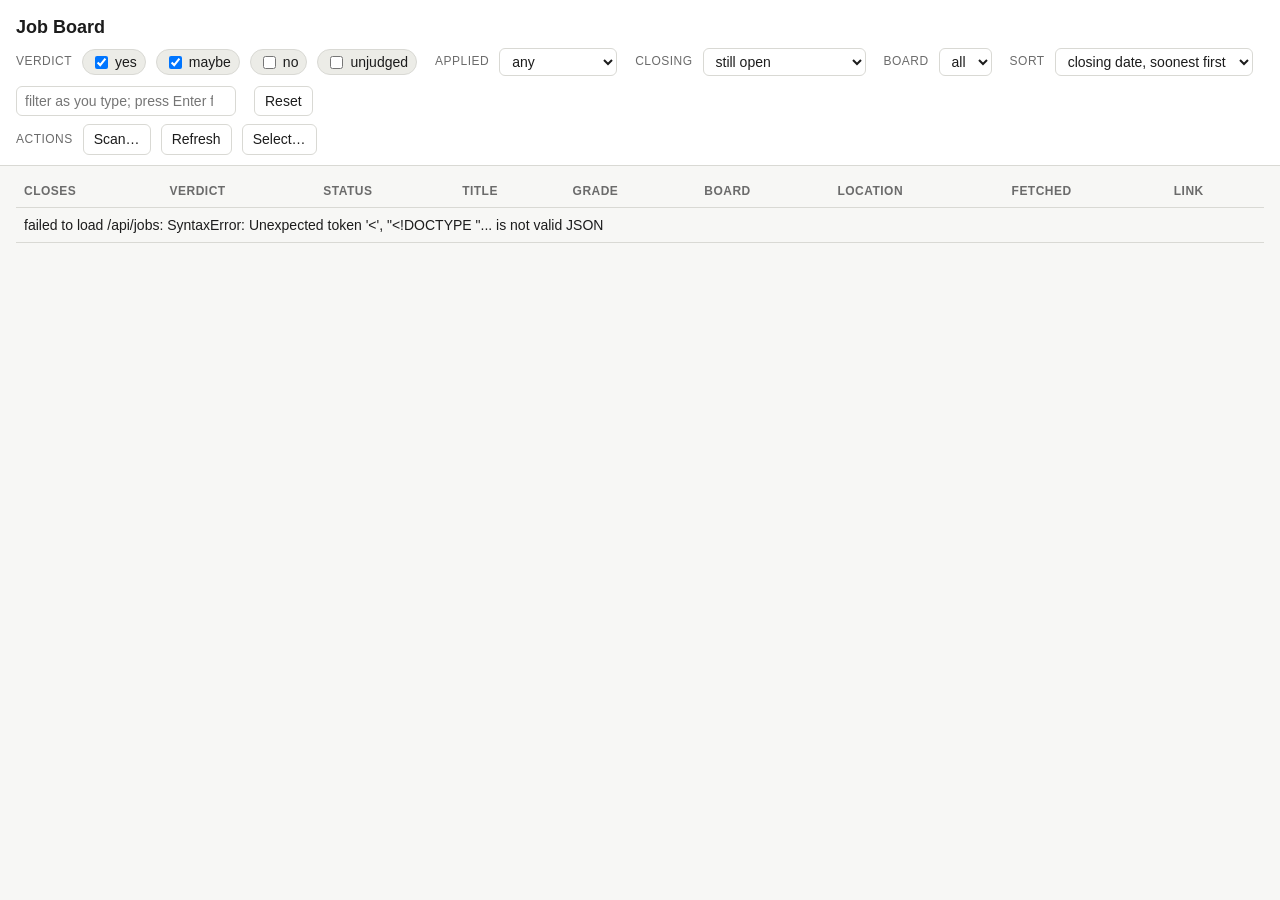
==== commit a800e655: "Show each job's board, hosting platform and source URL The jobs view joins the board row (name, adap" ====
--- a/jobboard/static/index.html
+++ b/jobboard/static/index.html
@@ -214,6 +214,7 @@
       <th data-sort="action">Status</th>
       <th data-sort="title">Title</th>
       <th data-sort="grade_low" class="hide-sm">Grade</th>
+      <th data-sort="board" class="hide-sm">Board</th>
       <th class="hide-sm">Location</th>
       <th data-sort="last_fetched" class="hide-sm">Fetched</th>
       <th class="hide-sm">Link</th>
@@ -294,6 +295,7 @@
       if (k === "close_date") return j.close_date || "9999-99-99";
       if (k === "grade_low") return j.grade_low ?? 99;
       if (k === "first_seen") return j.first_seen || "";
+      if (k === "board") return (j.board_name || j.source || "").toLowerCase();
       if (k === "last_fetched") return j.last_fetched ? new Date(j.last_fetched).getTime() : 0;
       return (j.title || "").toLowerCase();
     };
@@ -346,7 +348,8 @@
         <td>${statusSelect(j, a)}${j.action_date ? `<br><small>${j.action_date}</small>` : ""}</td>
         <td class="title">${state.semantic ? `<span class="score" title="similarity">${(state.semantic[j.id] * 100).toFixed(0)}% · </span>` : ""}${esc(j.title)}<small>${esc(j.series || "")}${j.announcement_no ? " · " + esc(j.announcement_no) : ""}</small></td>
         <td class="hide-sm">${esc(gradeOf(j))}</td>
-        <td class="hide-sm" title="${esc(j.board_name || j.source)}">${esc((j.location || "").slice(0, 60))}${j.board_name ? `<br><small class="muted">${esc(j.board_name.slice(0, 40))}</small>` : ""}</td>
+        <td class="hide-sm" title="${esc(j.board_platform || j.source)}">${esc((j.board_name || j.source || "").slice(0, 40))}<br><small class="muted">${esc(j.board_platform || j.source)}</small></td>
+        <td class="hide-sm">${esc((j.location || "").slice(0, 60))}</td>
         <td class="hide-sm fetched" title="${esc(fmtLocal(j.last_fetched))}">${esc(fmtAgo(j.last_fetched))}</td>
         <td class="hide-sm">${link ? `<a href="${esc(link)}" target="_blank" rel="noopener" onclick="event.stopPropagation()">open ↗</a>` : ""}</td>
       </tr>` + (state.open === j.id ? detailRow(j) : "");
@@ -354,7 +357,7 @@
   }
 
   function detailRow(j) {
-    return `<tr class="detail"><td colspan="9">
+    return `<tr class="detail"><td colspan="10">
       <div class="detail-grid">
         <div>Verdict: ${verdictSelect(j, verdictOf(j), "big")} ${j.eligible_grades ? `(${esc(j.eligible_grades)})` : ""}${j.verdict_author === "user" ? ` <small>set by you</small>` : ""}</div>
         <div>${overridden(j)
@@ -365,7 +368,8 @@
         <div>Note: <b>${esc(j.action_note || "—")}</b></div>
         <div>Opens / closes: <b>${esc(j.open_date || "?")} / ${esc(j.close_date || "?")}</b></div>
         <div>Salary: <b>${esc(j.salary || "—")}</b></div>
-        <div>Board: <b>${esc(j.board_name || j.source)}</b> <small>(${esc(j.source)})</small> · first seen ${esc(fmtLocal(j.first_seen, true))}</div>
+        <div>Board: <b>${esc(j.board_name || j.source)}</b> on ${esc(j.board_platform || j.source)} <small>(adapter ${esc(j.board_adapter || j.source)})</small>${j.board_source_url ? ` · <a href="${esc(j.board_source_url)}" target="_blank" rel="noopener">${esc(j.board_source_url.replace(/^https?:\/\//, "").slice(0, 60))}</a>` : ""}</div>
+        <div>First seen: <b>${esc(fmtLocal(j.first_seen, true))}</b></div>
         <div>Links: ${j.external_url ? `<a href="${esc(j.external_url)}" target="_blank" rel="noopener">${/usajobs\.gov/.test(j.external_url) ? "USAJOBS" : "posting"}</a>` : ""} ${j.board_url && j.board_url !== j.external_url ? `<a href="${esc(j.board_url)}" target="_blank" rel="noopener">board</a>` : ""}</div>
         <div>Last fetched: <b>${esc(fmtLocal(j.last_fetched) || "—")}</b>
              <button data-act="refresh" data-id="${j.id}" style="margin-left:6px">Refresh posting</button></div>
@@ -634,7 +638,7 @@
   $("#logout").addEventListener("click", async (e) => { e.preventDefault(); await fetch("/api/auth/logout", { method: "POST" }); location.href = "/login.html"; });
   reload().then((d) => {
     if (d.active_run) pollRun(d.active_run.id);
-  }).catch((e) => { $("#rows").innerHTML = `<tr><td colspan="9">failed to load /api/jobs: ${esc(e)}</td></tr>`; });
+  }).catch((e) => { $("#rows").innerHTML = `<tr><td colspan="10">failed to load /api/jobs: ${esc(e)}</td></tr>`; });
 })();
 </script>
 </body>
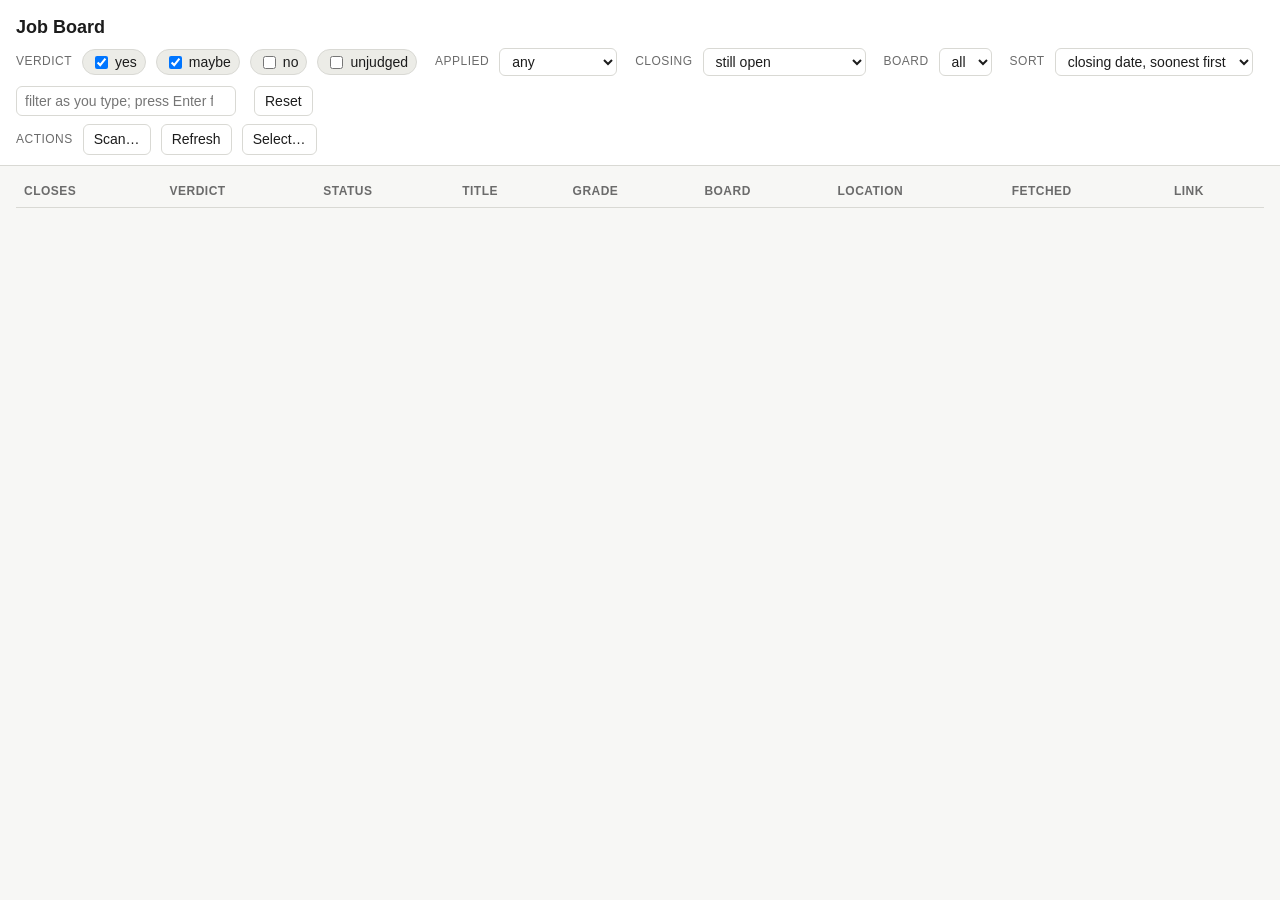
==== commit b4a88b98: "Service layer, capacity guard, core package split, shared adapter helpers, one HTTP dispatch - jobbo" ====
--- a/jobboard/static/index.html
+++ b/jobboard/static/index.html
@@ -224,422 +224,6 @@
 </main>
 </div>
 </div>
-<script>
-(() => {
-  const $ = (s) => document.querySelector(s);
-  const state = { jobs: [], sort: "close_date", dir: "asc", open: null, selected: new Set(), lastClicked: null, lastRows: [], bulkOpen: false, semantic: null };
-  const VRANK = { yes: 0, maybe: 1, none: 2, no: 3 };
-  const ARANK = { applied: 0, drafted: 1, none: 4 };   // legacy values sort last
-  const today = new Date().toISOString().slice(0, 10);
-  const week = new Date(Date.now() + 7 * 864e5).toISOString().slice(0, 10);
-
-  const verdictOf = (j) => j.verdict || "none";
-  const actionOf = (j) => j.action || "none";
-  const gradeOf = (j) => {
-    if (!j.pay_plan && j.grade_low == null) return "";
-    if (j.grade_low == null) return j.pay_plan;
-    const pp = j.pay_plan || "";
-    return j.grade_high && j.grade_high !== j.grade_low ? `${pp}-${j.grade_low}/${j.grade_high}` : `${pp}-${j.grade_low}`;
-  };
-  // ISO timestamp -> browser-local "YYYY-MM-DD HH:MM". Naive strings (no zone)
-  // are treated by Date() as local time, which matches rows written by the CLI
-  // on this machine; zone-aware strings from the server convert correctly.
-  const fmtLocal = (iso, dateOnly = false) => {
-    if (!iso) return "";
-    const d = new Date(iso); if (isNaN(d)) return iso;
-    const p = (n) => String(n).padStart(2, "0");
-    const date = `${d.getFullYear()}-${p(d.getMonth() + 1)}-${p(d.getDate())}`;
-    return dateOnly ? date : `${date} ${p(d.getHours())}:${p(d.getMinutes())}`;
-  };
-  // Relative age for the list: "3h ago", "2d ago"; exact time is in the tooltip.
-  const fmtAgo = (iso) => {
-    if (!iso) return "—";
-    const ms = Date.now() - new Date(iso).getTime(); if (isNaN(ms)) return "";
-    const m = Math.round(ms / 6e4), h = Math.round(ms / 36e5), d = Math.round(ms / 864e5);
-    return m < 1 ? "just now" : m < 60 ? `${m}m ago` : h < 48 ? `${h}h ago` : `${d}d ago`;
-  };
-  const esc = (s) => String(s ?? "").replace(/[&<>"']/g, (c) => ({ "&": "&amp;", "<": "&lt;", ">": "&gt;", '"': "&quot;", "'": "&#39;" }[c]));
-
-  function filtered() {
-    const verdicts = new Set([...document.querySelectorAll('input[data-f="verdict"]:checked')].map((i) => i.value));
-    const applied = $("#applied").value, openness = $("#openness").value, source = $("#source").value;
-    const q = $("#q").value.trim().toLowerCase();
-    // Every control only narrows: an empty verdict set, "any", or blank search means no restriction.
-    return state.jobs.filter((j) => {
-      if (verdicts.size && !verdicts.has(verdictOf(j))) return false;
-      const a = actionOf(j);
-      if (applied === "applied" && a !== "applied") return false;
-      if (applied === "not" && a === "applied") return false;
-      if (applied === "drafted" && a !== "drafted") return false;
-      if (applied === "untouched" && a !== "none") return false;
-      const c = j.close_date;
-      if (openness === "open" && c && c < today) return false;
-      if (openness === "closed" && !(c && c < today)) return false;
-      if (openness === "week" && !(c && c >= today && c <= week)) return false;
-      if (source && (j.board_name || j.source) !== source) return false;
-      if (state.semantic) { if (!(j.id in state.semantic)) return false; }
-      else if (q) {
-        const hay = [j.title, j.location, j.board_name, j.series, j.verdict_reason, j.announcement_no, j.action_note, gradeOf(j)].join(" ").toLowerCase();
-        if (!hay.includes(q)) return false;
-      }
-      return true;
-    });
-  }
-
-  function sorted(rows) {
-    if (state.semantic) return rows.slice().sort((a, b) => state.semantic[b.id] - state.semantic[a.id]);
-    const k = state.sort, d = state.dir === "asc" ? 1 : -1;
-    const key = (j) => {
-      if (k === "verdict") return VRANK[verdictOf(j)];
-      if (k === "action") return ARANK[actionOf(j)] ?? 9;
-      if (k === "close_date") return j.close_date || "9999-99-99";
-      if (k === "grade_low") return j.grade_low ?? 99;
-      if (k === "first_seen") return j.first_seen || "";
-      if (k === "board") return (j.board_name || j.source || "").toLowerCase();
-      if (k === "last_fetched") return j.last_fetched ? new Date(j.last_fetched).getTime() : 0;
-      return (j.title || "").toLowerCase();
-    };
-    return rows.slice().sort((a, b) => {
-      const x = key(a), y = key(b);
-      if (x < y) return -d; if (x > y) return d;
-      return (a.close_date || "9999") < (b.close_date || "9999") ? -1 : 1;
-    });
-  }
-
-  const ACTIONS = ["applied", "drafted"];
-  const VERDICTS = ["yes", "maybe", "no"];
-  // A verdict counts as overridden when the latest one is yours and differs from Claude's latest.
-  const overridden = (j) => j.verdict_author === "user" && j.claude_verdict && j.verdict !== j.claude_verdict;
-  function verdictSelect(j, v, extraClass = "") {
-    // Short label: a <select> sizes itself to its longest option, so a long reset label stretched the pill.
-    const reset = j.claude_verdict && v !== j.claude_verdict ? `<option value="__reset" title="reset to Claude's verdict (${j.claude_verdict})">↺ ${j.claude_verdict}</option>` : "";
-    return `<select class="status v-${v} ${extraClass}" data-verdict="${j.id}" title="Set verdict (saved immediately)" onclick="event.stopPropagation()">
-      <option value="" ${v === "none" ? "selected" : ""}>unjudged</option>
-      ${VERDICTS.map((x) => `<option value="${x}" ${v === x ? "selected" : ""}>${x}</option>`).join("")}${reset}
-    </select>`;
-  }
-  function statusSelect(j, a, extraClass = "") {
-    return `<select class="status a-${a} ${extraClass}" data-status="${j.id}" title="Set status (saved immediately)" onclick="event.stopPropagation()">
-      <option value="" ${a === "none" ? "selected" : ""}>—</option>
-      ${ACTIONS.map((x) => `<option value="${x}" ${a === x ? "selected" : ""}>${x}</option>`).join("")}
-    </select>`;
-  }
-  function closeCell(j) {
-    if (!j.close_date) return '<span class="closed">?</span>';
-    if (j.close_date < today) return `<span class="closed">${j.close_date}</span>`;
-    if (j.close_date <= week) return `<span class="soon">${j.close_date}</span>`;
-    return j.close_date;
-  }
-
-  function render() {
-    const rows = sorted(filtered());
-    state.lastRows = rows.map((j) => j.id);
-    $("#count").textContent = `${rows.length} of ${state.jobs.length}`;
-    $("#selAll").checked = rows.length > 0 && rows.every((j) => state.selected.has(j.id));
-    renderSidebar();
-    document.querySelectorAll("th[data-sort]").forEach((th) => th.classList.toggle("active", th.dataset.sort === state.sort));
-    $("#rows").innerHTML = rows.map((j) => {
-      const v = verdictOf(j), a = actionOf(j);
-      const link = j.external_url || j.board_url;
-      return `<tr class="row ${state.selected.has(j.id) ? "selected" : ""}" data-id="${j.id}">
-        <td class="sel"><input type="checkbox" data-sel="${j.id}" ${state.selected.has(j.id) ? "checked" : ""}></td>
-        <td>${closeCell(j)}</td>
-        <td>${verdictSelect(j, v)}${overridden(j) ? `<br><small title="${esc(j.claude_reason || "")}">claude: ${esc(j.claude_verdict)}</small>` : (j.eligible_grades ? `<br><small>${esc(j.eligible_grades)}</small>` : "")}</td>
-        <td>${statusSelect(j, a)}${j.action_date ? `<br><small>${j.action_date}</small>` : ""}</td>
-        <td class="title">${state.semantic ? `<span class="score" title="similarity">${(state.semantic[j.id] * 100).toFixed(0)}% · </span>` : ""}${esc(j.title)}<small>${esc(j.series || "")}${j.announcement_no ? " · " + esc(j.announcement_no) : ""}</small></td>
-        <td class="hide-sm">${esc(gradeOf(j))}</td>
-        <td class="hide-sm" title="${esc(j.board_platform || j.source)}">${esc((j.board_name || j.source || "").slice(0, 40))}<br><small class="muted">${esc(j.board_platform || j.source)}</small></td>
-        <td class="hide-sm">${esc((j.location || "").slice(0, 60))}</td>
-        <td class="hide-sm fetched" title="${esc(fmtLocal(j.last_fetched))}">${esc(fmtAgo(j.last_fetched))}</td>
-        <td class="hide-sm">${link ? `<a href="${esc(link)}" target="_blank" rel="noopener" onclick="event.stopPropagation()">open ↗</a>` : ""}</td>
-      </tr>` + (state.open === j.id ? detailRow(j) : "");
-    }).join("");
-  }
-
-  function detailRow(j) {
-    return `<tr class="detail"><td colspan="10">
-      <div class="detail-grid">
-        <div>Verdict: ${verdictSelect(j, verdictOf(j), "big")} ${j.eligible_grades ? `(${esc(j.eligible_grades)})` : ""}${j.verdict_author === "user" ? ` <small>set by you</small>` : ""}</div>
-        <div>${overridden(j)
-          ? `<details class="reason"><summary>Claude's verdict: ${esc(j.claude_verdict)}${j.claude_grades ? ` (${esc(j.claude_grades)})` : ""} — reason minimized</summary><b>${esc(j.claude_reason || "—")}</b></details>`
-          : `Reason: <b>${esc(j.claude_reason || j.verdict_reason || "—")}</b>`}</div>
-        <div>Status: ${statusSelect(j, actionOf(j), "big")} ${j.action_date ? esc(j.action_date) : ""}</div>
-        <div>Resume: ${(j.resume_files || []).filter((f) => f.kind === "pdf").map((f) => `<a href="/view.html?f=${encodeURIComponent("job/" + j.id + "/" + f.name)}" target="_blank" rel="noopener" title="${esc(f.label || "")} · ${esc(fmtLocal(f.uploaded_at))}">${esc((f.label ? f.label + "/" : "") + f.name)}</a>`).join(" · ") || `<b>${esc(j.resume_dir || "—")}</b>`}</div>
-        <div>Note: <b>${esc(j.action_note || "—")}</b></div>
-        <div>Opens / closes: <b>${esc(j.open_date || "?")} / ${esc(j.close_date || "?")}</b></div>
-        <div>Salary: <b>${esc(j.salary || "—")}</b></div>
-        <div>Board: <b>${esc(j.board_name || j.source)}</b> on ${esc(j.board_platform || j.source)} <small>(adapter ${esc(j.board_adapter || j.source)})</small>${j.board_source_url ? ` · <a href="${esc(j.board_source_url)}" target="_blank" rel="noopener">${esc(j.board_source_url.replace(/^https?:\/\//, "").slice(0, 60))}</a>` : ""}</div>
-        <div>First seen: <b>${esc(fmtLocal(j.first_seen, true))}</b></div>
-        <div>Links: ${j.external_url ? `<a href="${esc(j.external_url)}" target="_blank" rel="noopener">${/usajobs\.gov/.test(j.external_url) ? "USAJOBS" : "posting"}</a>` : ""} ${j.board_url && j.board_url !== j.external_url ? `<a href="${esc(j.board_url)}" target="_blank" rel="noopener">board</a>` : ""}</div>
-        <div>Last fetched: <b>${esc(fmtLocal(j.last_fetched) || "—")}</b>
-             <button data-act="refresh" data-id="${j.id}" style="margin-left:6px">Refresh posting</button></div>
-      </div>
-      <div id="docs-${j.id}"><em style="color:var(--muted)">loading stored text…</em></div>
-    </td></tr>`;
-  }
-
-  async function loadDocs(id) {
-    const el = document.getElementById(`docs-${id}`);
-    if (!el) return;
-    try {
-      const r = await fetch(`/api/jobs/${id}`);
-      const d = await r.json();
-      const docs = d.documents.filter((x) => x.kind !== "board_card");
-      const prim = d.primary || {};
-      el.innerHTML = docs.length ? docs.map((x) => {
-        const text = x.text || "";
-        const isPrimary = x.id === prim.doc_id;
-        // Primary document: every section the adapter found, in page order, each under its heading.
-        const secs = isPrimary && prim.sections && Object.keys(prim.sections).length ? prim.sections : null;
-        const preview = secs ? Object.entries(secs).map(([h, t]) => `${h.toUpperCase()}\n${t}`).join("\n\n\n") : text.slice(0, 1500);
-        const truncated = secs ? false : text.length > 1500;
-        return `<details ${isPrimary ? "open" : ""}><summary>${esc(x.kind)} · ${esc(fmtLocal(x.fetched_at))} · ${text.length.toLocaleString()} chars</summary>
-          <pre class="doc" data-full="${esc(text)}" data-preview="${esc(preview)}">${esc(preview)}</pre>
-          ${truncated || secs ? `<button class="more" data-more="1">${secs ? "Show raw page text" : "Show full text"}</button>` : ""}</details>`;
-      }).join("") : '<em style="color:var(--muted)">no stored documents</em>';
-    } catch (e) { el.textContent = "failed to load: " + e; }
-  }
-
-  document.addEventListener("change", (e) => { if (e.target.closest("header")) {
-    if (e.target.id === "sort") [state.sort, state.dir] = e.target.value.split(":");
-    render();
-  }});
-  $("#q").addEventListener("input", () => { if (!state.semantic) render(); });
-  async function semanticSearch(q) {
-    setRun("running", `semantic search: "${q}"…`);
-    try {
-      const r = await fetch(`/api/search?mode=semantic&limit=200&q=${encodeURIComponent(q)}`);
-      const d = await r.json();
-      if (!r.ok) throw new Error(d.error || r.statusText);
-      state.semantic = Object.fromEntries(d.hits.map((h) => [h.id, h.score]));
-      $("#semBadge").hidden = false; $("#semQuery").textContent = q;
-      setRun("done", `semantic search: ${d.hits.length} ranked`);
-      render();
-    } catch (err) { setRun("failed", `semantic search failed: ${err.message}`); }
-  }
-  $("#q").addEventListener("keydown", (e) => {
-    if (e.key === "Enter") { const q = $("#q").value.trim(); if (q) semanticSearch(q); }
-    if (e.key === "Escape") { state.semantic = null; $("#semBadge").hidden = true; render(); }
-  });
-  $("#semClear").addEventListener("click", () => { state.semantic = null; $("#semBadge").hidden = true; render(); });
-  $("#reset").addEventListener("click", () => {
-    document.querySelectorAll('input[data-f="verdict"]').forEach((i) => i.checked = i.value === "yes" || i.value === "maybe");
-    $("#applied").value = "any"; $("#openness").value = "open"; $("#source").value = ""; $("#q").value = "";
-    state.semantic = null; $("#semBadge").hidden = true;
-    $("#sort").value = "close_date:asc"; state.sort = "close_date"; state.dir = "asc"; render();
-  });
-  document.querySelectorAll("th[data-sort]").forEach((th) => th.addEventListener("click", () => {
-    const k = th.dataset.sort;
-    state.dir = state.sort === k && state.dir === "asc" ? "desc" : "asc"; state.sort = k;
-    const opt = [...$("#sort").options].find((o) => o.value === `${k}:${state.dir}`);
-    if (opt) $("#sort").value = opt.value;
-    render();
-  }));
-  $("#rows").addEventListener("click", (e) => {
-    if (e.target.closest("input[data-sel], select, a, details, button")) return;
-    const tr = e.target.closest("tr.row"); if (!tr) return;
-    const id = Number(tr.dataset.id);
-    state.open = state.open === id ? null : id; render();
-    if (state.open === id) loadDocs(id);
-  });
-
-  async function post(url, body) {
-    const r = await fetch(url, { method: "POST", headers: { "Content-Type": "application/json" }, body: JSON.stringify(body || {}) });
-    const d = await r.json().catch(() => ({}));
-    if (!r.ok) throw new Error(d.error || r.statusText);
-    return d;
-  }
-  async function reload() {
-    const r = await fetch("/api/jobs");
-    if (r.status === 401) { location.href = "/login.html?next=" + encodeURIComponent(location.pathname); return {jobs: []}; }
-    const d = await r.json();
-    state.jobs = d.jobs;
-    const sources = [...new Set(d.jobs.map((j) => j.board_name || j.source))].sort();
-    const cur = $("#source").value;
-    $("#source").innerHTML = '<option value="">all</option>' + sources.map((s) => `<option value="${esc(s)}">${esc(s)}</option>`).join("");
-    $("#source").value = cur;
-    render();
-    return d;
-  }
-  // One status line in the header for every background activity: scans, bulk
-  // refreshes and single-posting refreshes all report here in the same style.
-  // Finished ("done") messages fade out after a few seconds; running and failed stay.
-  let clearTimer = null;
-  const setRun = (status, text) => {
-    const el = $("#run"); clearTimeout(clearTimer);
-    el.className = "runstat " + status; el.textContent = text;
-    if (status === "done") clearTimer = setTimeout(() => { el.classList.add("fade"); clearTimer = setTimeout(() => { el.textContent = ""; el.className = "runstat"; }, 600); }, 2500);
-  };
-  let pollTimer = null;
-  async function pollRun(id) {
-    clearTimeout(pollTimer);
-    const r = await (await fetch(`/api/runs/${id}`)).json();
-    const last = (r.log || "").trim().split("\n").pop() || "";
-    setRun(r.status, `${r.kind} ${r.status}: ${last}`);
-    if (r.status === "running") pollTimer = setTimeout(() => pollRun(id), 1500);
-    else { reload(); }
-  }
-  let boards = [];
-  function renderBoards() {
-    $("#boardList").innerHTML = boards.length ? boards.map((b) => {
-      const ls = b.last_scan;
-      const when = ls ? `${fmtAgo(ls.started_at)}${ls.status === "failed" ? " · failed" : ls.new != null ? ` · ${ls.new} new` : ""}` : "never scanned";
-      return `<label class="chk board"><input type="checkbox" name="board" value="${b.id}" ${b.enabled ? "checked" : ""}>
-        <b>${esc(b.name)}</b> <small class="muted">${esc(b.adapter)} · ${b.jobs} jobs · ${esc(when)}</small>
-        <a href="${esc(b.url)}" target="_blank" rel="noopener" title="${esc(b.url)}">↗</a></label>`;
-    }).join("") : `<div class="muted">No boards yet. Add one by URL below.</div>`;
-  }
-  async function loadSources() {
-    boards = (await (await fetch("/api/boards")).json()).boards;
-    renderBoards();
-  }
-  $("#boardsAll").addEventListener("click", (e) => { e.preventDefault(); document.querySelectorAll('input[name="board"]').forEach((i) => { i.checked = true; }); });
-  $("#boardsNone").addEventListener("click", (e) => { e.preventDefault(); document.querySelectorAll('input[name="board"]').forEach((i) => { i.checked = false; }); });
-  $("#boardAdd").addEventListener("click", async () => {
-    const urls = $("#boardUrls").value.split("\n").map((x) => x.trim()).filter(Boolean);
-    if (!urls.length) return;
-    const inc = $("#boardInclude").value.trim(), exc = $("#boardExclude").value.trim();
-    $("#boardAddStatus").textContent = `adding ${urls.length}…`;
-    try {
-      const d = await post("/api/boards", { urls: urls.map((url) => ({ url, include: inc || undefined, exclude: exc || undefined })) });
-      const bad = d.results.filter((r) => r.error);
-      $("#boardAddStatus").textContent = `${d.added} added` + (bad.length ? `; ${bad.length} failed: ` + bad.map((r) => `${r.url} (${r.error})`).join("; ") : "");
-      if (d.added) $("#boardUrls").value = bad.map((r) => r.url).join("\n");
-      await loadSources();
-    } catch (e) { $("#boardAddStatus").textContent = `failed: ${e.message}`; }
-  });
-  $("#scan").addEventListener("click", async () => { await loadSources(); $("#scanDlg").showModal(); });
-  $("#scanCancel").addEventListener("click", () => $("#scanDlg").close());
-  $("#scanForm").addEventListener("submit", async (e) => {
-    e.preventDefault();
-    const f = new FormData(e.target);
-    const ids = [...document.querySelectorAll('input[name="board"]:checked')].map((i) => Number(i.value));
-    if (!ids.length) { setRun("failed", "scan: no board selected"); return; }
-    const body = { boards: ids, days: Number(f.get("days") || 7), all: !!f.get("all"), refetch: !!f.get("refetch") };
-    $("#scanDlg").close();
-    setRun("running", `scan ${ids.length} board(s): starting…`);
-    try { const d = await post("/api/scan", body); pollRun(d.run_id); }
-    catch (err) { setRun("failed", `scan failed: ${err.message}`); }
-  });
-  $("#refreshAll").addEventListener("click", async () => {
-    const ids = filtered().filter((j) => j.external_url || j.board_url).map((j) => j.id);
-    if (!ids.length) { setRun("failed", "refresh: nothing listed to refresh"); return; }
-    setRun("running", `refresh ${ids.length} listed posting(s): starting…`);
-    try { const d = await post("/api/refresh", { ids }); pollRun(d.run_id); }
-    catch (e) { setRun("failed", `refresh failed: ${e.message}`); }
-  });
-  $("#rows").addEventListener("click", async (e) => {
-    const b = e.target.closest("button[data-act=refresh]"); if (!b) return;
-    e.stopPropagation(); b.disabled = true;
-    const id = Number(b.dataset.id), job = state.jobs.find((j) => j.id === id);
-    setRun("running", `refresh [${id}] ${job ? job.title : ""}: fetching…`);
-    try {
-      const d = await post(`/api/jobs/${id}/refresh`);
-      setRun("done", `refresh [${id}] ${job ? job.title : ""} done: ${d.refresh.refetched} page(s), closes ${d.job.close_date || "?"}, fetched ${fmtLocal(d.job.last_fetched)}`);
-      await reload(); loadDocs(id);
-    } catch (err) { setRun("failed", `refresh [${id}] failed: ${err.message}`); }
-    b.disabled = false;
-  });
-  function renderSidebar() {
-    const n = state.selected.size;
-    document.body.classList.toggle("select-mode", state.bulkOpen);
-    $("#bulk").hidden = !state.bulkOpen;
-    $("#bulkToggle").classList.toggle("on", state.bulkOpen);
-    $("#bulkToggle").textContent = state.bulkOpen ? "Done selecting" : "Select…";
-    $("#selCount").textContent = n;
-    $("#bulkApply").disabled = n === 0; $("#bulkVerdictApply").disabled = n === 0;
-    if (!$("#bulkDate").value) $("#bulkDate").value = today;
-  }
-  function exitSelectMode() { state.bulkOpen = false; state.selected.clear(); state.lastClicked = null; render(); }
-  $("#bulkToggle").addEventListener("click", () => { if (state.bulkOpen) exitSelectMode(); else { state.bulkOpen = true; renderSidebar(); } });
-  $("#bulkClose").addEventListener("click", exitSelectMode);
-  $("#rows").addEventListener("click", (e) => {
-    const cb = e.target.closest("input[data-sel]"); if (!cb) return;
-    if (e.shiftKey) { const sel = document.getSelection(); if (sel) sel.removeAllRanges(); }
-    const id = Number(cb.dataset.sel), want = cb.checked;
-    let ids = [id];
-    if (e.shiftKey && state.lastClicked != null) {
-      const a = state.lastRows.indexOf(state.lastClicked), b = state.lastRows.indexOf(id);
-      if (a >= 0 && b >= 0) ids = state.lastRows.slice(Math.min(a, b), Math.max(a, b) + 1);
-    }
-    ids.forEach((x) => want ? state.selected.add(x) : state.selected.delete(x));
-    state.lastClicked = id;
-    render();
-  });
-  $("#selAll").addEventListener("change", (e) => {
-    state.lastRows.forEach((id) => e.target.checked ? state.selected.add(id) : state.selected.delete(id));
-    render();
-  });
-  $("#bulkClear").addEventListener("click", () => { state.selected.clear(); state.lastClicked = null; render(); });
-  $("#bulkApply").addEventListener("click", async () => {
-    const ids = [...state.selected], action = $("#bulkAction").value, date = $("#bulkDate").value || today, note = $("#bulkNote").value.trim();
-    let ok = 0, fail = 0;
-    for (const id of ids) {
-      setRun("running", `bulk status: ${action} ${ok + fail + 1}/${ids.length}…`);
-      const job = state.jobs.find((j) => j.id === id);
-      const body = { action, date }; if (note) body.note = note; if (job && job.resume_dir) body.resume_dir = job.resume_dir;
-      try { await post(`/api/jobs/${id}/action`, body); ok++; } catch (err) { fail++; }
-    }
-    setRun(fail ? "failed" : "done", `bulk status: ${action} set on ${ok} job(s)${fail ? `, ${fail} failed` : ""}`);
-    state.selected.clear(); state.lastClicked = null; $("#bulkNote").value = "";
-    await reload();
-  });
-  $("#rows").addEventListener("click", (e) => {
-    const b = e.target.closest("button[data-more]"); if (!b) return;
-    e.stopPropagation();
-    const pre = b.previousElementSibling, full = b.dataset.more === "1";
-    if (!b.dataset.label) b.dataset.label = b.textContent;
-    pre.textContent = full ? pre.dataset.full : pre.dataset.preview;
-    pre.classList.toggle("expanded", full);
-    b.dataset.more = full ? "0" : "1";
-    b.textContent = full ? "Show less" : (b.dataset.label || "Show full text");
-  });
-  async function setVerdict(id, value) {
-    const job = state.jobs.find((j) => j.id === id);
-    let body;
-    if (value === "__reset") body = { verdict: job.claude_verdict, grades: job.claude_grades, reason: "reset to Claude's verdict", author: "user" };
-    else body = { verdict: value, reason: "set by user", author: "user" };
-    setRun("running", `verdict [${id}] ${job ? job.title : ""}: saving ${body.verdict}…`);
-    try { await post(`/api/jobs/${id}/verdict`, body); setRun("done", `verdict [${id}]: ${body.verdict}`); await reload(); }
-    catch (err) { setRun("failed", `verdict [${id}] failed: ${err.message}`); render(); }
-  }
-  $("#bulkVerdictApply").addEventListener("click", async () => {
-    const ids = [...state.selected], value = $("#bulkVerdict").value;
-    let ok = 0, fail = 0;
-    for (const id of ids) {
-      const job = state.jobs.find((j) => j.id === id);
-      if (value === "__reset" && !(job && job.claude_verdict)) { fail++; continue; }
-      const body = value === "__reset" ? { verdict: job.claude_verdict, grades: job.claude_grades, reason: "reset to Claude's verdict", author: "user" }
-                                       : { verdict: value, reason: "set by user", author: "user" };
-      setRun("running", `bulk verdict: ${ok + fail + 1}/${ids.length}…`);
-      try { await post(`/api/jobs/${id}/verdict`, body); ok++; } catch (err) { fail++; }
-    }
-    setRun(fail ? "failed" : "done", `bulk verdict set on ${ok} job(s)${fail ? `, ${fail} skipped/failed` : ""}`);
-    state.selected.clear(); state.lastClicked = null; await reload();
-  });
-  $("#rows").addEventListener("change", async (e) => {
-    const vs = e.target.closest("select[data-verdict]");
-    if (vs) { e.stopPropagation(); if (vs.value) await setVerdict(Number(vs.dataset.verdict), vs.value); else render(); return; }
-    const sel = e.target.closest("select[data-status]"); if (!sel) return;
-    e.stopPropagation();
-    const id = Number(sel.dataset.status), action = sel.value, job = state.jobs.find((j) => j.id === id);
-    if (!action) { render(); return; }
-    setRun("running", `status [${id}] ${job ? job.title : ""}: saving ${action}…`);
-    try {
-      const body = { action, date: today };
-      if (job && job.resume_dir) body.resume_dir = job.resume_dir;
-      await post(`/api/jobs/${id}/action`, body);
-      setRun("done", `status [${id}] ${job ? job.title : ""}: ${action} on ${today}`);
-      await reload();
-    } catch (err) { setRun("failed", `status [${id}] failed: ${err.message}`); render(); }
-  });
-
-  fetch("/api/auth/me").then((r) => r.json()).then((m) => { if (m.via === "session") $("#logout").hidden = false; }).catch(() => {});
-  $("#logout").addEventListener("click", async (e) => { e.preventDefault(); await fetch("/api/auth/logout", { method: "POST" }); location.href = "/login.html"; });
-  reload().then((d) => {
-    if (d.active_run) pollRun(d.active_run.id);
-  }).catch((e) => { $("#rows").innerHTML = `<tr><td colspan="10">failed to load /api/jobs: ${esc(e)}</td></tr>`; });
-})();
-</script>
+<script src="/app.js"></script>
 </body>
 </html>
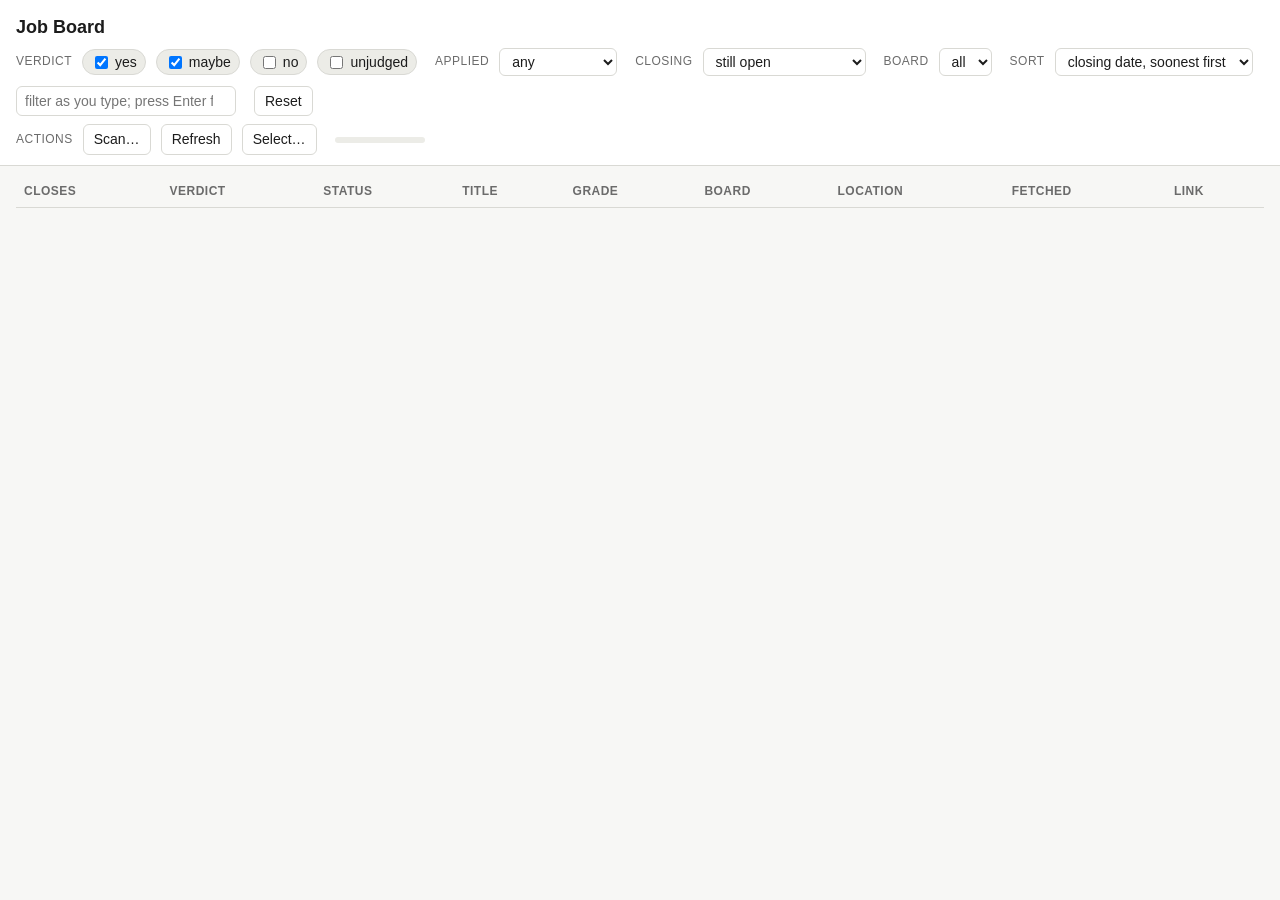
==== commit f976f18e: "Live run stream, cancel, and a run panel in the page Every server log line and every update of a bac" ====
--- a/jobboard/static/index.html
+++ b/jobboard/static/index.html
@@ -36,12 +36,37 @@
   .sem button { padding: 0 6px; font-size: 11px; }
   td.score { color: var(--muted); font-size: 12px; white-space: nowrap; }
   button.on { background: var(--accent); color: #fff; border-color: var(--accent); }
-  .runstat { color: var(--muted); font-size: 13px; }
+  /* The run line: progress bar, latest line (click for the run panel), cancel. */
+  .runline { display: inline-flex; align-items: center; gap: 8px; flex: 1 1 240px; min-width: 0; }
+  .runstat { color: var(--muted); font-size: 13px; cursor: pointer; white-space: nowrap; overflow: hidden;
+             text-overflow: ellipsis; min-width: 0; flex: 1 1 auto; transition: opacity .6s; }
+  .runstat:hover { text-decoration: underline dotted; }
   .runstat.running { color: var(--maybe); }
-  .runstat.failed { color: var(--no); }
+  .runstat.failed, .runstat.cancelled, .runstat.error { color: var(--no); }
   .runstat.done { color: var(--yes); }
-  .runstat { transition: opacity .6s; }
+  .runstat.warn { color: var(--maybe); }
   .runstat.fade { opacity: 0; }
+  .bar { display: inline-block; width: 90px; height: 6px; border-radius: 3px; background: var(--chip); overflow: hidden; flex: none; }
+  .bar i { display: block; height: 100%; width: 0; background: var(--accent); transition: width .4s; }
+  .bar.indeterminate i { width: 30%; animation: slide 1.2s infinite linear; }
+  @keyframes slide { from { transform: translateX(-100%); } to { transform: translateX(333%); } }
+  button.x { padding: 0 6px; font-size: 12px; line-height: 18px; color: var(--no); border-color: var(--no); flex: none; }
+  button.x:disabled { opacity: .5; cursor: default; }
+  #runPanel { position: fixed; right: 16px; bottom: 16px; width: min(680px, calc(100vw - 32px)); max-height: 72vh;
+              display: flex; flex-direction: column; gap: 8px; background: var(--card); border: 1px solid var(--line);
+              border-radius: 10px; box-shadow: 0 8px 30px rgba(0,0,0,.25); padding: 12px 14px; z-index: 5; }
+  #runPanel[hidden] { display: none; }
+  .rp-head { display: flex; align-items: center; gap: 8px; flex-wrap: wrap; }
+  .rp-head select { max-width: 55%; font-size: 13px; }
+  .rp-status { font-weight: 600; text-transform: uppercase; font-size: 12px; letter-spacing: .04em; }
+  .rp-status.running { color: var(--maybe); } .rp-status.done { color: var(--yes); }
+  .rp-status.failed, .rp-status.cancelled { color: var(--no); }
+  .rp-grid { display: grid; grid-template-columns: repeat(auto-fit, minmax(150px, 1fr)); gap: 3px 14px; font-size: 13px; color: var(--muted); }
+  .rp-grid b { color: var(--fg); font-weight: 600; }
+  .rp-grid .span { grid-column: 1 / -1; }
+  .bar.wide { width: 100%; height: 8px; }
+  .rp-log { flex: 1 1 auto; min-height: 140px; margin: 0; max-height: none; overflow: auto; }
+  #rpCancel { color: var(--no); border-color: var(--no); }
   dialog { border: 1px solid var(--line); border-radius: 10px; background: var(--card); color: var(--fg);
            padding: 18px 20px; min-width: 320px; max-width: 90vw; }
   dialog::backdrop { background: rgba(0,0,0,.35); }
@@ -186,9 +211,27 @@
       <button id="refreshAll" title="Re-fetch every posting currently listed (current filters) so dates and text are current">Refresh</button>
       <button id="bulkToggle" title="Enter selection mode: shows checkboxes and the bulk status panel">Select…</button>
     </div>
-    <span id="run" class="runstat"></span>
+    <span class="runline">
+      <span id="runBar" class="bar" hidden><i></i></span>
+      <span id="run" class="runstat" title="Click for the run's details and log"></span>
+      <button id="runCancel" class="x" title="Cancel this run" hidden>✕</button>
+    </span>
   </div>
 </header>
+<aside id="runPanel" hidden>
+  <div class="rp-head">
+    <select id="rpPick" title="Recent runs"></select>
+    <span id="rpStatus" class="rp-status"></span>
+    <span id="rpElapsed" class="muted"></span>
+    <span style="flex:1"></span>
+    <button id="rpCancel" hidden>Cancel run</button>
+    <button id="rpClose" title="Close">✕</button>
+  </div>
+  <div id="rpArgs" class="muted"></div>
+  <div id="rpStats" class="rp-grid"></div>
+  <div id="rpBar" class="bar wide" hidden><i></i></div>
+  <pre id="rpLog" class="rp-log"></pre>
+</aside>
 <dialog id="scanDlg">
   <form method="dialog" id="scanForm">
     <h3>Scan job boards</h3>
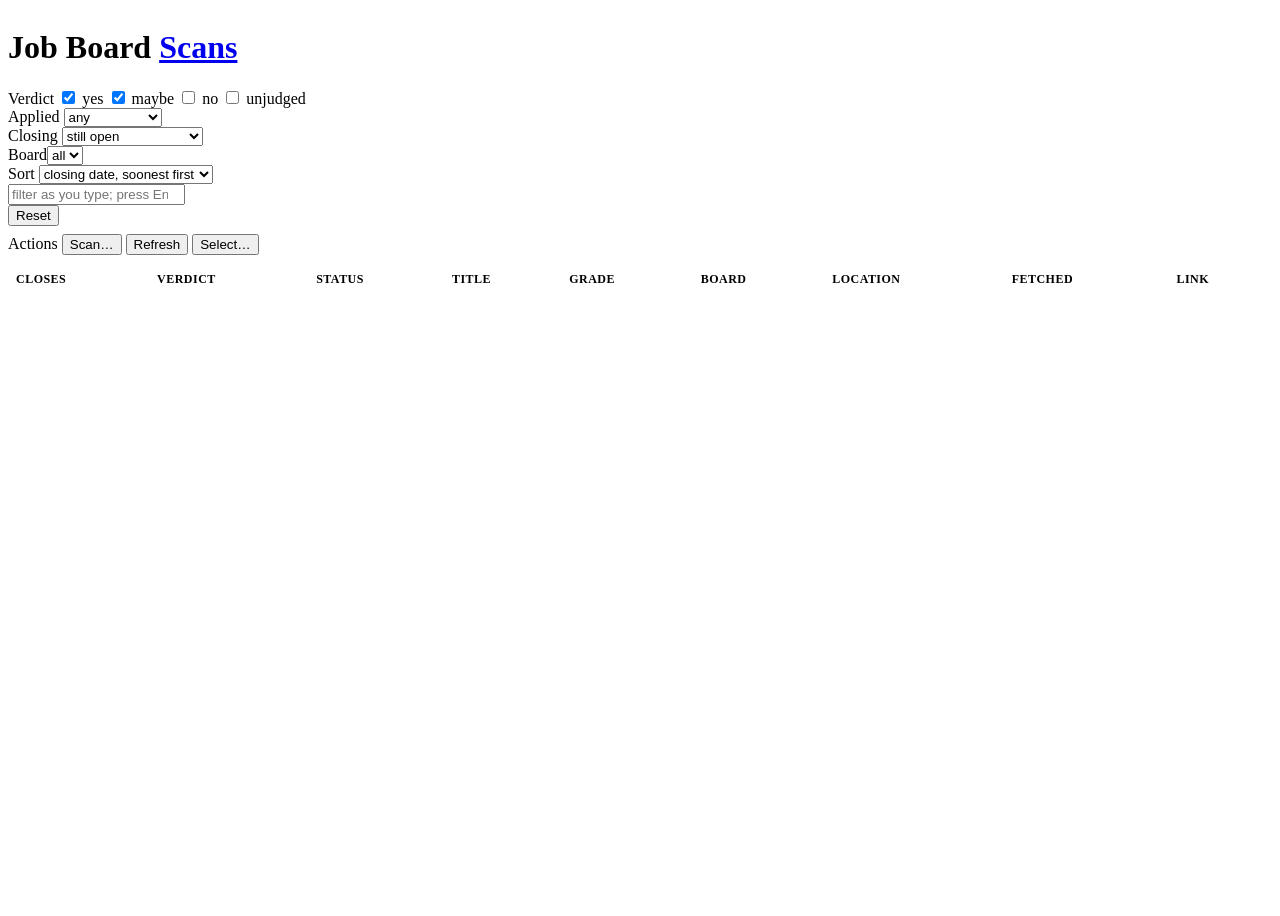
==== commit 2eefccd5: "Scans page; shared common.js/common.css; the board filters by run - static/common.js + common.css: w" ====
--- a/jobboard/static/index.html
+++ b/jobboard/static/index.html
@@ -4,84 +4,9 @@
 <meta charset="utf-8">
 <meta name="viewport" content="width=device-width, initial-scale=1">
 <title>Job Board</title>
+<link rel="stylesheet" href="/common.css">
 <style>
-  :root {
-    --bg: #f7f7f5; --fg: #1c1c1c; --muted: #6b6b6b; --line: #d9d9d4; --card: #ffffff;
-    --accent: #1f5f8b; --yes: #1e7f4f; --maybe: #b26a00; --no: #9c2f2f; --none: #777;
-    --applied: #3b4cca; --chip: #ecece7;
-  }
-  @media (prefers-color-scheme: dark) {
-    :root { --bg: #16181a; --fg: #e6e6e3; --muted: #9a9a96; --line: #30343a; --card: #1f2327;
-            --accent: #6fb3e0; --yes: #4fc08d; --maybe: #e0a84a; --no: #e06c6c; --none: #8a8a8a;
-            --applied: #8c9bff; --chip: #2a2f35; }
-  }
-  * { box-sizing: border-box; }
-  body { margin: 0; background: var(--bg); color: var(--fg);
-         font: 14px/1.45 -apple-system, BlinkMacSystemFont, "Segoe UI", Roboto, Helvetica, Arial, sans-serif; }
-  header { padding: 14px 16px 10px; border-bottom: 1px solid var(--line); background: var(--card);
-           position: sticky; top: 0; z-index: 2; }
-  h1 { font-size: 18px; margin: 0 0 8px; }
-  .controls { display: flex; flex-wrap: wrap; gap: 10px 18px; align-items: center; }
-  .group { display: flex; flex-wrap: wrap; gap: 6px 10px; align-items: center; }
-  .group > span.label { color: var(--muted); font-size: 12px; text-transform: uppercase; letter-spacing: .04em; }
-  label.chk { display: inline-flex; align-items: center; gap: 4px; cursor: pointer;
-              padding: 2px 8px; border: 1px solid var(--line); border-radius: 999px; background: var(--chip); }
-  select, input[type=search] { font: inherit; padding: 4px 8px; border: 1px solid var(--line);
-                               border-radius: 6px; background: var(--card); color: var(--fg); }
-  input[type=search] { min-width: 220px; }
-  button { font: inherit; padding: 4px 10px; border: 1px solid var(--line); border-radius: 6px;
-           background: var(--card); color: var(--fg); cursor: pointer; }
-  .count { color: var(--muted); margin-left: auto; }
-  .sem { font-size: 12px; color: var(--accent); }
-  .sem button { padding: 0 6px; font-size: 11px; }
   td.score { color: var(--muted); font-size: 12px; white-space: nowrap; }
-  button.on { background: var(--accent); color: #fff; border-color: var(--accent); }
-  /* The run line: progress bar, latest line (click for the run panel), cancel. */
-  .runline { display: inline-flex; align-items: center; gap: 8px; flex: 1 1 240px; min-width: 0; }
-  .runstat { color: var(--muted); font-size: 13px; cursor: pointer; white-space: nowrap; overflow: hidden;
-             text-overflow: ellipsis; min-width: 0; flex: 1 1 auto; transition: opacity .6s; }
-  .runstat:hover { text-decoration: underline dotted; }
-  .runstat.running { color: var(--maybe); }
-  .runstat.failed, .runstat.cancelled, .runstat.error { color: var(--no); }
-  .runstat.done { color: var(--yes); }
-  .runstat.warn { color: var(--maybe); }
-  .runstat.fade { opacity: 0; }
-  .bar { display: inline-block; width: 90px; height: 6px; border-radius: 3px; background: var(--chip); overflow: hidden; flex: none; }
-  .bar i { display: block; height: 100%; width: 0; background: var(--accent); transition: width .4s; }
-  .bar.indeterminate i { width: 30%; animation: slide 1.2s infinite linear; }
-  @keyframes slide { from { transform: translateX(-100%); } to { transform: translateX(333%); } }
-  button.x { padding: 0 6px; font-size: 12px; line-height: 18px; color: var(--no); border-color: var(--no); flex: none; }
-  button.x:disabled { opacity: .5; cursor: default; }
-  #runPanel { position: fixed; right: 16px; bottom: 16px; width: min(680px, calc(100vw - 32px)); max-height: 72vh;
-              display: flex; flex-direction: column; gap: 8px; background: var(--card); border: 1px solid var(--line);
-              border-radius: 10px; box-shadow: 0 8px 30px rgba(0,0,0,.25); padding: 12px 14px; z-index: 5; }
-  #runPanel[hidden] { display: none; }
-  .rp-head { display: flex; align-items: center; gap: 8px; flex-wrap: wrap; }
-  .rp-head select { max-width: 55%; font-size: 13px; }
-  .rp-status { font-weight: 600; text-transform: uppercase; font-size: 12px; letter-spacing: .04em; }
-  .rp-status.running { color: var(--maybe); } .rp-status.done { color: var(--yes); }
-  .rp-status.failed, .rp-status.cancelled { color: var(--no); }
-  .rp-grid { display: grid; grid-template-columns: repeat(auto-fit, minmax(150px, 1fr)); gap: 3px 14px; font-size: 13px; color: var(--muted); }
-  .rp-grid b { color: var(--fg); font-weight: 600; }
-  .rp-grid .span { grid-column: 1 / -1; }
-  .bar.wide { width: 100%; height: 8px; }
-  .rp-log { flex: 1 1 auto; min-height: 140px; margin: 0; max-height: none; overflow: auto; }
-  #rpCancel { color: var(--no); border-color: var(--no); }
-  dialog { border: 1px solid var(--line); border-radius: 10px; background: var(--card); color: var(--fg);
-           padding: 18px 20px; min-width: 320px; max-width: 90vw; }
-  dialog::backdrop { background: rgba(0,0,0,.35); }
-  dialog h3 { margin: 0 0 10px; font-size: 16px; }
-  dialog form { display: flex; flex-direction: column; gap: 10px; }
-  dialog select, dialog input[type=number] { font: inherit; padding: 4px 8px; border: 1px solid var(--line);
-      border-radius: 6px; background: var(--bg); color: var(--fg); }
-  dialog select { width: 100%; margin-top: 4px; }
-  .muted { color: var(--muted); font-size: 12px; }
-  .dlg-actions { display: flex; justify-content: flex-end; gap: 8px; margin-top: 6px; }
-  #scanStart { background: var(--accent); color: #fff; border-color: var(--accent); }
-  .boardlist { max-height: 40vh; overflow: auto; border: 1px solid var(--border, #ddd); padding: 4px 8px; border-radius: 6px; }
-  .boardlist label.board { display: block; margin: 2px 0; }
-  #scanDlg form { min-width: min(42em, 90vw); }
-  main { padding: 0 16px 40px; }
   table { width: 100%; border-collapse: collapse; margin-top: 10px; }
   th, td { text-align: left; padding: 7px 8px; border-bottom: 1px solid var(--line); vertical-align: top; }
   th { position: sticky; top: 108px; background: var(--bg); font-size: 12px; text-transform: uppercase;
@@ -92,8 +17,6 @@
   td.title { font-weight: 600; }
   td.title small { display: block; font-weight: 400; color: var(--muted); }
   td.fetched { color: var(--muted); white-space: nowrap; }
-  .badge { display: inline-block; padding: 1px 8px; border-radius: 999px; font-size: 12px; font-weight: 600;
-           color: #fff; }
   .v-yes { background: var(--yes); } .v-maybe { background: var(--maybe); }
   .v-no { background: var(--no); } .v-none { background: var(--none); }
   .a-applied { background: var(--applied); } .a-drafted { background: #6b5ca5; }
@@ -125,14 +48,11 @@
   #bulkApply { background: var(--accent); color: #fff; border-color: var(--accent); }
   @media (max-width: 800px) { #layout { flex-direction: column; } #bulk { flex-basis: auto; width: 100%; position: static; max-height: none; border-right: 0; border-bottom: 1px solid var(--line); } }
   .soon { color: var(--maybe); font-weight: 600; }
-  a { color: var(--accent); }
   tr.detail td { background: var(--card); padding: 12px 14px; }
   .detail-grid { display: grid; grid-template-columns: repeat(auto-fit, minmax(220px, 1fr)); gap: 6px 18px; margin-bottom: 10px; }
   .detail-grid div { color: var(--muted); } .detail-grid div b { color: var(--fg); font-weight: 600; }
   details { margin-top: 8px; }
   summary { cursor: pointer; color: var(--accent); }
-  pre { white-space: pre-wrap; font: 12px/1.4 ui-monospace, SFMono-Regular, Menlo, monospace;
-        background: var(--bg); padding: 10px; border-radius: 6px; max-height: 420px; overflow: auto; }
   pre.expanded { max-height: none; }
   pre.doc { max-height: 70vh; }
   button.more { margin: 4px 0 8px; font-size: 12px; }
@@ -162,7 +82,7 @@
 </aside>
 <div id="content">
 <header>
-  <h1>Job Board <span class="count" id="count"></span> <a href="#" id="logout" class="muted" style="font-weight:400;font-size:12px;margin-left:10px" hidden>sign out</a></h1>
+  <h1>Job Board <span class="count" id="count"></span> <a href="/scans.html" class="nav">Scans</a> <a href="#" id="logout" class="muted nav" hidden>sign out</a></h1>
   <div class="controls">
     <div class="group"><span class="label" title="None checked = all verdicts">Verdict</span>
       <label class="chk"><input type="checkbox" data-f="verdict" value="yes" checked> yes</label>
@@ -202,7 +122,8 @@
       </select>
     </div>
     <div class="group"><input type="search" id="q" placeholder="filter as you type; press Enter for semantic search">
-      <span id="semBadge" class="sem" hidden>semantic: <b id="semQuery"></b> <button id="semClear" title="back to normal order">✕</button></span></div>
+      <span id="semBadge" class="sem" hidden>semantic: <b id="semQuery"></b> <button id="semClear" title="back to normal order">✕</button></span>
+      <span id="runBadge" class="sem" hidden title="only jobs this scan stored first">run <b id="runId"></b> <button id="runClear" title="all runs">✕</button></span></div>
     <button id="reset">Reset</button>
   </div>
   <div class="controls" style="margin-top:8px">
@@ -211,43 +132,9 @@
       <button id="refreshAll" title="Re-fetch every posting currently listed (current filters) so dates and text are current">Refresh</button>
       <button id="bulkToggle" title="Enter selection mode: shows checkboxes and the bulk status panel">Select…</button>
     </div>
-    <span class="runline">
-      <span id="runBar" class="bar" hidden><i></i></span>
-      <span id="run" class="runstat" title="Click for the run's details and log"></span>
-      <button id="runCancel" class="x" title="Cancel this run" hidden>✕</button>
-    </span>
+    <span class="runline" id="runline"></span>
   </div>
 </header>
-<aside id="runPanel" hidden>
-  <div class="rp-head">
-    <select id="rpPick" title="Recent runs"></select>
-    <span id="rpStatus" class="rp-status"></span>
-    <span id="rpElapsed" class="muted"></span>
-    <span style="flex:1"></span>
-    <button id="rpCancel" hidden>Cancel run</button>
-    <button id="rpClose" title="Close">✕</button>
-  </div>
-  <div id="rpArgs" class="muted"></div>
-  <div id="rpStats" class="rp-grid"></div>
-  <div id="rpBar" class="bar wide" hidden><i></i></div>
-  <pre id="rpLog" class="rp-log"></pre>
-</aside>
-<dialog id="scanDlg">
-  <form method="dialog" id="scanForm">
-    <h3>Scan job boards</h3>
-    <div id="boardList" class="boardlist"></div>
-    <div class="muted" style="margin:4px 0 8px"><a href="#" id="boardsAll">all</a> · <a href="#" id="boardsNone">none</a></div>
-    <details id="addBoards"><summary>Add boards by URL</summary>
-      <textarea id="boardUrls" rows="3" placeholder="one board URL per line (Workday, Oracle HCM, iCIMS, UKG, NEOGOV, Greenhouse, Eightfold, Yello ...)" style="width:100%"></textarea>
-      <div class="muted">Optional title filters for the new boards: include <input type="text" id="boardInclude" placeholder="analyst|account|actuar" style="width:11em"> exclude <input type="text" id="boardExclude" placeholder="senior|director|manager" style="width:11em"></div>
-      <button type="button" id="boardAdd">Add</button> <span id="boardAddStatus" class="muted"></span>
-    </details>
-    <label>Posted within the last <input type="number" name="days" min="1" max="365" value="7" style="width:5em"> days</label>
-    <label class="chk"><input type="checkbox" name="all"> whole board (ignore days)</label>
-    <label class="chk"><input type="checkbox" name="refetch"> re-fetch postings already stored</label>
-    <div class="dlg-actions"><button value="cancel" type="button" id="scanCancel">Cancel</button><button value="start" id="scanStart">Start scan</button></div>
-  </form>
-</dialog>
 <main>
   <table>
     <thead><tr>
@@ -267,6 +154,7 @@
 </main>
 </div>
 </div>
+<script src="/common.js"></script>
 <script src="/app.js"></script>
 </body>
 </html>
